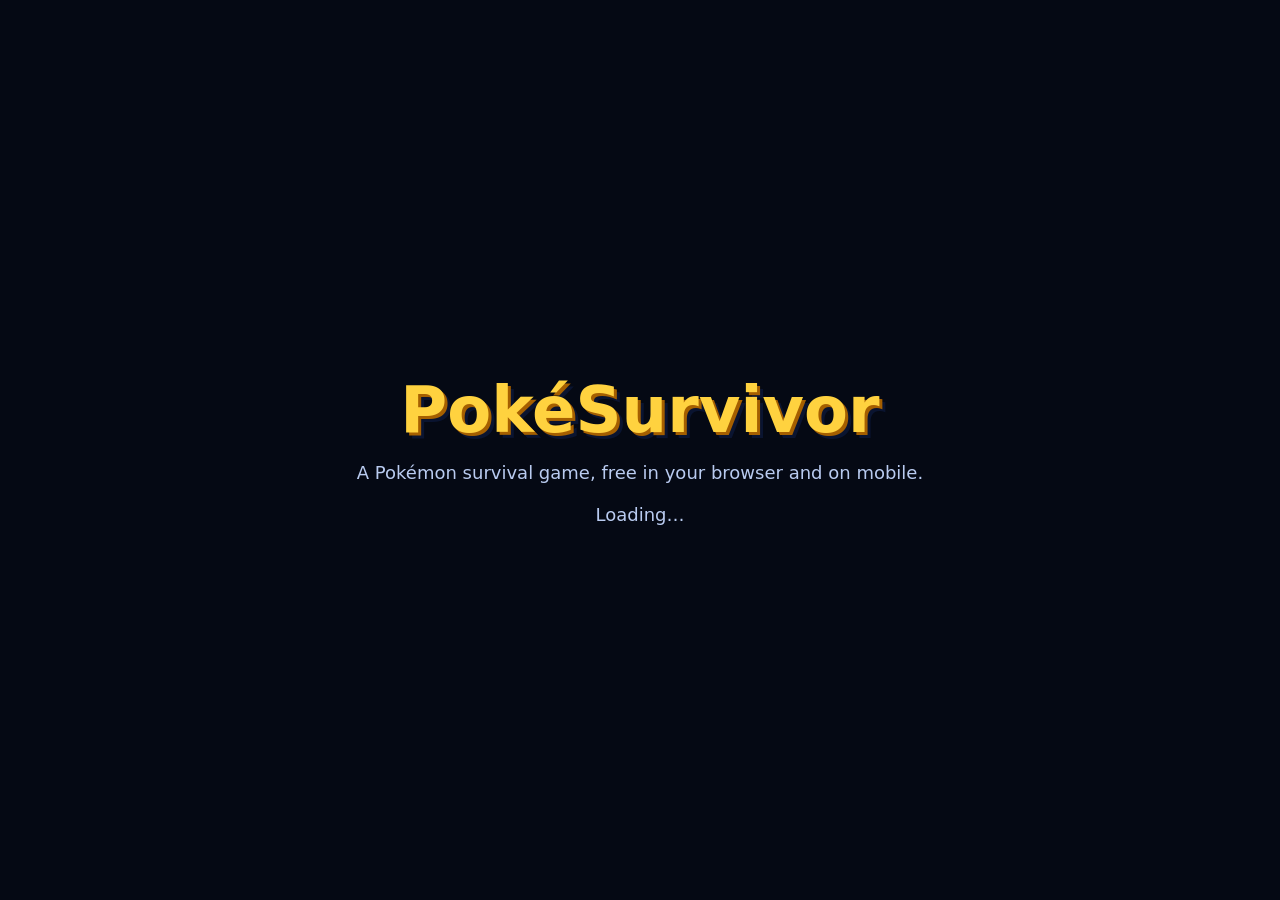
==== dev.html @ 4888560e "Own Firebase project, unlimited co-op, DB relay fallback, Vercel host - Point firebase-config/.fireb" ====
<!doctype html>
<!-- dev.html: página fuente. Aquí se edita; index.html lo genera tools/build.js. -->
<html lang="es">
<head>
<meta charset="utf-8">
<meta name="robots" content="noindex">
<meta name="viewport" content="width=device-width,initial-scale=1,viewport-fit=cover">
<title>PokéSurvivor – Juego Pokémon gratis online estilo Survivor.io</title>
<meta name="description" content="Sobrevive a hordas de Pokémon con tu compañero en este fan game gratis para navegador y móvil: 966 Pokémon, shinies, legendarios y cooperativo con amigos. Sin descargas ni anuncios.">
<!-- seo:begin -->
<link rel="canonical" href="https://pokesurvivor.com/">
<meta name="robots" content="index, follow, max-image-preview:large">
<meta name="theme-color" content="#0a1430">
<meta name="color-scheme" content="dark">
<!-- Compartir en redes (WhatsApp, Discord, Twitter/X...) -->
<meta property="og:type" content="website">
<meta property="og:site_name" content="PokéSurvivor">
<meta property="og:locale" content="es_ES">
<meta property="og:url" content="https://pokesurvivor.com/">
<meta property="og:title" content="PokéSurvivor – Sobrevive a las hordas Pokémon">
<meta property="og:description" content="Fan game gratis para navegador y móvil: 966 Pokémon, shinies, legendarios y cooperativo hasta 4 amigos. Sin descargas ni anuncios.">
<meta property="og:image" content="https://pokesurvivor.com/assets/og-image.jpg">
<meta property="og:image:width" content="1200">
<meta property="og:image:height" content="630">
<meta property="og:image:alt" content="PokéSurvivor: un Pokémon rodeado de hordas en un mapa pixel art">
<meta name="twitter:card" content="summary_large_image">
<meta name="twitter:title" content="PokéSurvivor – Sobrevive a las hordas Pokémon">
<meta name="twitter:description" content="Fan game gratis para navegador y móvil, con cooperativo hasta 4. Sin descargas ni anuncios.">
<meta name="twitter:image" content="https://pokesurvivor.com/assets/og-image.jpg">
<script>window.PS_PAGES = true;</script>
<!-- seo:end -->
<link rel="manifest" href="manifest.webmanifest">
<!-- Google sólo enseña en los resultados iconos de 48 px o múltiplos -->
<link rel="icon" href="favicon.ico" sizes="any">
<link rel="icon" type="image/png" sizes="48x48" href="assets/icons/icon-48.png">
<link rel="icon" type="image/png" sizes="96x96" href="assets/icons/icon-96.png">
<link rel="icon" type="image/png" sizes="144x144" href="assets/icons/icon-144.png">
<link rel="apple-touch-icon" href="assets/icons/icon-180.png">
<meta name="mobile-web-app-capable" content="yes">
<meta name="apple-mobile-web-app-capable" content="yes">
<meta name="apple-mobile-web-app-status-bar-style" content="black-translucent">
<meta name="apple-mobile-web-app-title" content="PokéSurvivor">
<link rel="preconnect" href="https://www.gstatic.com" crossorigin>
<link rel="preload" href="assets/fonts/PixelifyPS-400.ttf" as="font" type="font/ttf" crossorigin>
<link rel="preload" href="assets/fonts/PixelifyPS-700.ttf" as="font" type="font/ttf" crossorigin>
<!-- seo:begin -->
<!-- Datos estructurados para Google (tipo de página: videojuego gratuito) -->
<script type="application/ld+json">
{
  "@context": "https://schema.org",
  "@graph": [
    {
      "@type": "WebSite",
      "@id": "https://pokesurvivor.com/#web",
      "url": "https://pokesurvivor.com/",
      "name": "PokéSurvivor",
      "inLanguage": "es"
    },
    {
      "@type": ["VideoGame", "WebApplication"],
      "@id": "https://pokesurvivor.com/#juego",
      "name": "PokéSurvivor",
      "url": "https://pokesurvivor.com/",
      "description": "Fan game gratuito de supervivencia (bullet heaven, estilo Survivor.io) con Pokémon: elige compañero, sobrevive a hordas, sube de nivel, evoluciona tus ataques, enfréntate a legendarios en grietas y juega en cooperativo con hasta 4 amigos.",
      "image": "https://pokesurvivor.com/assets/og-image.jpg",
      "inLanguage": "es",
      "genre": ["Roguelike", "Bullet heaven", "Acción", "Supervivencia"],
      "gamePlatform": ["Navegador web", "PC", "Android", "iOS"],
      "applicationCategory": "GameApplication",
      "operatingSystem": "Cualquiera con navegador web moderno",
      "playMode": ["SinglePlayer", "CoOp", "MultiPlayer"],
      "numberOfPlayers": { "@type": "QuantitativeValue", "minValue": 1, "maxValue": 4 },
      "isAccessibleForFree": true,
      "offers": { "@type": "Offer", "price": "0", "priceCurrency": "EUR", "availability": "https://schema.org/InStock" },
      "isPartOf": { "@id": "https://pokesurvivor.com/#web" }
    }
  ]
}
</script>
<!-- seo:end -->
<link rel="stylesheet" href="css/style.css">
</head>
<body>

<canvas id="game"></canvas>
<!-- En móvil se juega en horizontal -->
<div id="rotate" class="hidden"><div class="box center"><div id="rotate-ico"></div><h2>Gira el móvil</h2><p class="sub">PokéSurvivor se juega en horizontal.</p></div></div>

<!-- ====== Inicio: login / registro / invitado ====== -->
<section id="scr-login" class="scr hidden">
  <div class="box" style="width:min(420px,100%)">
    <div class="logo">
      <div class="t1">PokéSurvivor</div>
      <div class="t2">Mundo Misterioso</div>
    </div>
    <p class="login-tag">Sobrevive a las hordas con tu compañero Pokémon · gratis, en PC y móvil</p>
    <p class="login-official">Web oficial: pokesurvivor.com · si alguien te pide pagar, no somos nosotros</p>
    <div class="tabs">
      <div class="tab on" data-tab="login">Entrar</div>
      <div class="tab" data-tab="register">Crear cuenta</div>
    </div>
    <form id="login-form" autocomplete="off">
      <label for="f-user">Nombre</label>
      <input id="f-user" class="field" maxlength="16" spellcheck="false">
      <label for="f-pass">Contraseña</label>
      <input id="f-pass" class="field" type="password" maxlength="64">
      <p id="login-err" class="err"></p>
      <p class="note"><a href="#" id="f-forgot">¿Olvidaste tu contraseña?</a></p>
      <p id="forgot-note" class="note hidden">Si vinculaste tu Gmail, pulsa <b>Entrar con Google</b> con ese Gmail: es tu misma cuenta.
        Si no lo vinculaste, no se puede recuperar: crea una cuenta nueva (y esta vez vincula tu Gmail desde el aviso que sale al entrar).</p>
      <div class="row">
        <button id="btn-auth" class="btn gold grow" type="submit">Entrar</button>
      </div>
    </form>
    <div class="row" style="margin-top:10px">
      <button id="btn-google" class="btn google grow hidden" type="button">Entrar con Google</button>
    </div>
    <div class="row" style="margin-top:10px">
      <button id="btn-guest" class="btn ghost grow" type="button">Jugar como invitado</button>
    </div>
    <p class="note center" id="login-mode"></p>
    <p class="note center"><!-- seo:begin --><a href="guia/">Guía</a> · <a href="pokedex/">Pokédex</a> · <!-- seo:end --><a href="#" class="legal-link" data-legal>Aviso legal y privacidad</a></p>
  </div>
</section>

<!-- ====== Test de personalidad ====== -->
<section id="scr-test" class="scr dim hidden">
  <div class="box test-box">
    <div class="progress"><i id="test-bar"></i></div>
    <p class="sub" id="test-count"></p>
    <p class="q" id="test-q"></p>
    <div class="answers" id="test-a"></div>
  </div>
</section>

<!-- ====== Resultado del test ====== -->
<section id="scr-result" class="scr dim hidden">
  <div class="box result">
    <p class="sub">Tu personalidad es…</p>
    <div class="trait" id="res-trait"></div>
    <p id="res-text"></p>
    <canvas id="res-stage" class="stage" width="200" height="150"></canvas>
    <h3>Tu compañero: <span class="gold" id="res-name"></span></h3>
    <div class="row" style="justify-content:center;margin-top:14px">
      <button id="res-ok" class="btn gold">¡Vamos juntos!</button>
      <button id="res-other" class="btn">Elegir otro</button>
    </div>
  </div>
</section>

<!-- ====== Elegir compañero ====== -->
<section id="scr-starters" class="scr dim hidden">
  <div class="box wide">
    <h2>Elige a tu compañero</h2>
    <p class="sub">Los iniciales de todas las regiones, y dos amigos más.</p>
    <div class="grid" id="starter-grid"></div>
    <div class="row between" style="margin-top:14px">
      <button id="starter-back" class="btn ghost">Volver</button>
      <span id="starter-info" class="grow" style="color:var(--muted)"></span>
      <button id="starter-ok" class="btn gold" disabled>Elegir</button>
    </div>
  </div>
</section>

<!-- ====== Menú principal ====== -->
<section id="scr-menu" class="scr hidden">
  <div class="menu-left">
    <div class="logo">
      <div class="t1">PokéSurvivor</div>
      <div class="t2">Mundo Misterioso</div>
    </div>
    <div class="partner-card">
      <canvas id="menu-partner" class="stage" width="260" height="200"></canvas>
      <div class="nm" id="menu-partner-name"></div>
      <div class="lv" id="menu-partner-info"></div>
      <div class="seg hidden" id="menu-shiny"><button data-v="0">Normal</button><button data-v="1"></button></div>
    </div>
  </div>
  <div class="menu-right">
    <div class="box">
      <div class="menu-list">
        <button class="menu-item play" data-go="play">Jugar<small>Entra en la mazmorra</small></button>
        <button class="menu-item" data-go="dex">Pokémon<small id="menu-dex-count">Tu colección</small></button>
        <button class="menu-item" data-go="upgrades">Mejoras<small>Haz más fuerte cada run</small></button>
        <button class="menu-item" data-go="gacha">Gacha<small>9 regiones · Pokémon y shinies</small></button>
        <button class="menu-item" data-go="goals">Misiones<small id="menu-goals-sub">Misiones, logros y perfil</small></button>
        <button class="menu-item" data-go="friends">Amigos<small id="menu-friends-sub">Juega en grupo, sin límite</small></button>
        <button class="menu-item" data-go="rank">Ranking<small>Quién aguanta más</small></button>
        <button class="menu-item" data-go="settings">Ajustes<small>Sonido, gráficos, controles y cuenta</small></button>
      </div>
    </div>
    <div class="box" style="padding:14px 18px">
      <div id="menu-stats" style="font-size:14px;color:var(--muted)"></div>
    </div>
  </div>
</section>

<div id="topbar" class="topbar hidden">
  <div class="pill"><span class="coin"></span><span id="coins">0</span></div>
  <div class="pill" id="tickets-pill" title="Tickets del gacha"></div>
  <div class="pill" id="user-pill"></div>
  <button id="btn-news" class="btn small ghost news-btn" title="Novedades"></button>
  <button id="btn-support" class="btn small gold hidden" title="Apoyar el proyecto"></button>
  <button id="btn-sound" class="btn small ghost" title="Sonido"></button>
  <button id="btn-full" class="btn small ghost hidden" title="Pantalla completa"></button>
  <button id="btn-settings" class="btn small ghost" title="Ajustes"></button>
  <button id="btn-logout" class="btn small ghost">Salir</button>
</div>
<div id="sound-panel" class="box sound-panel hidden"></div>
<div id="credits-line" class="credits-line hidden">Proyecto de fan sin ánimo de lucro · Sprites: SpriteCollab (CC BY-NC 4.0) · Pokémon © Nintendo/Creatures/GAME FREAK · <a href="#" class="legal-link" data-legal>Aviso legal</a></div>

<!-- ====== Novedades (cambios del juego) ====== -->
<section id="scr-news" class="scr dim hidden">
  <div class="box news-box">
    <div class="row between"><h2>Novedades</h2><button class="btn small ghost" id="news-close">Cerrar</button></div>
    <div id="news-body" class="news-body"></div>
  </div>
</section>

<!-- ====== Vincular Gmail para recuperar la cuenta (js/ui/login.js, offerRecovery) ====== -->
<section id="scr-recover" class="scr dim hidden">
  <div class="box" style="width:min(440px,100%)">
    <h2>¿Te da miedo perder tu cuenta?</h2>
    <p>Vincula tu Gmail: si un día olvidas la contraseña, pulsas <b>Entrar con Google</b> y es tu misma cuenta, con todo lo tuyo.</p>
    <p class="err" id="rec-err"></p>
    <div class="row" style="gap:8px;flex-wrap:wrap">
      <button class="btn gold grow" id="rec-link" type="button">Vincular mi Gmail</button>
      <button class="btn ghost" id="rec-later" type="button">Ahora no</button>
    </div>
    <p class="note center"><a href="#" id="rec-never">No volver a preguntar</a></p>
  </div>
</section>

<!-- ====== Apoyar el proyecto (donaciones) ====== -->
<section id="scr-support" class="scr dim hidden">
  <div class="box support">
    <div class="row between"><h2>Apoyar el proyecto</h2><button class="btn small ghost" id="sup-close">Cerrar</button></div>
    <div id="sup-body"></div>
  </div>
</section>

<!-- ====== Ajustes ====== -->
<section id="scr-settings" class="scr dim hidden">
  <div class="box settings">
    <div class="row between"><h2>Ajustes</h2><button class="btn small ghost" id="set-close">Cerrar</button></div>
    <div class="tabs" id="set-tabs">
      <button class="gen-tab" data-t="sound">Sonido</button>
      <button class="gen-tab" data-t="gfx">Gráficos</button>
      <button class="gen-tab" data-t="ctl">Controles</button>
      <button class="gen-tab" data-t="acc">Cuenta</button>
      <button class="gen-tab" data-t="about">Acerca de</button>
    </div>
    <div id="set-body" class="set-body"></div>
  </div>
</section>

<!-- ====== Aviso legal y privacidad ====== -->
<section id="scr-legal" class="scr dim hidden">
  <div class="box legal" style="width:min(640px,100%)">
    <div class="row between"><h2>Aviso legal</h2><button class="btn small ghost" id="legal-close">Cerrar</button></div>
    <h3>Proyecto de fan</h3>
    <p><b>PokéSurvivor</b> es un juego hecho por fans, <b>gratuito y sin ánimo de lucro</b>.
      No tiene anuncios ni compras. Se puede apoyar con donaciones voluntarias, que se usan sólo para pagar los servidores y el dominio, y que no dan ninguna ventaja en el juego.</p>
    <p>No está afiliado, patrocinado ni aprobado por Nintendo, Creatures Inc., GAME FREAK ni
      The Pokémon Company. Pokémon y todos los nombres y personajes relacionados son marcas y
      propiedad de sus respectivos dueños.</p>
    <h3>Web oficial</h3>
    <p>La única web oficial de PokéSurvivor es pokesurvivor.com. El juego es y será gratis: si alguien te pide pagar, no somos nosotros.</p>
    <h3>Criptomonedas</h3>
    <p>PokéSurvivor no tiene ninguna criptomoneda, token ni NFT oficial, y su autor no ha creado ninguno. Cualquier token que use el nombre del juego lo han creado terceros: no nos hacemos cargo de ninguna compra, venta o inversión que hagas con ellos, y nada de lo que hay aquí es una recomendación de inversión.</p>
    <h3>Contenido de terceros</h3>
    <p>Sprites de <a href="https://github.com/PMDCollab/SpriteCollab" target="_blank" rel="noopener">SpriteCollab</a>
      (CC BY-NC 4.0, créditos completos en CREDITS.md del repositorio). Datos de la Pokédex de
      <a href="https://pokeapi.co/" target="_blank" rel="noopener">PokeAPI</a>. Fuente Pixelify Sans (OFL).
      La música y los efectos de sonido son originales del proyecto.</p>
    <h3>Contacto y retirada de contenido</h3>
    <p>Si eres titular de derechos y quieres que retiremos algo, escríbenos y lo quitaremos lo
      antes posible: <a id="legal-mail" href="#"></a></p>
    <p>Código fuente: <a id="legal-repo" href="#" target="_blank" rel="noopener"></a></p>
    <p>Licencia del código: PolyForm Noncommercial 1.0.0 (se puede usar, estudiar y modificar, pero no para ganar dinero). Las versiones hasta el 14-10-2026 siguen bajo MIT.</p>
    <h3>Privacidad</h3>
    <p>Si creas una cuenta, guardamos tu nombre de jugador y tu partida (colección, monedas,
      mejoras y estadísticas) en Google Firebase para que puedas seguir en cualquier ordenador.
      Si entras con Google, Firebase guarda también tu correo de Google para identificarte
      (nunca se enseña a otros jugadores).
      No usamos tus datos para nada más, ni los compartimos, ni hay publicidad ni seguimiento.
      Como invitado no se guarda nada fuera de tu navegador.</p>
    <p>Amigos y ranking: tu <b>apodo</b> es público para otros jugadores. Guardamos tu lista de
      amigos, si estás en línea y tus mejores tiempos (con tu apodo y tu Pokémon).</p>
    <p>Partidas en grupo: tu navegador se conecta <b>directamente</b> con el de tus compañeros
      (como en una videollamada), así que cada uno puede llegar a ver la dirección IP del otro.
      Juega en grupo sólo con gente que conozcas. Si la conexión directa no es posible, la partida
      pasa por los servidores de Firebase.</p>
    <p>Puedes borrar tu cuenta cuando quieras (se borran también tu apodo, tus amigos y tus marcas):</p>
    <div class="row">
      <button class="btn small" id="legal-delete">Borrar mi cuenta y mi partida</button>
      <span id="legal-del-msg" class="note" style="margin:0"></span>
    </div>
  </div>
</section>
<div id="boot" class="boot">
  <div class="boot-in">
    <h1>PokéSurvivor</h1>
    <p>Juego de supervivencia con Pokémon, gratis en el navegador y en el móvil.</p>
    <p class="boot-ld">Cargando…</p>
  </div>
</div>
<script>
  (function () {
    var s = null; try { s = localStorage.getItem('ps.lang'); } catch (e) {}
    var n = ((navigator.languages && navigator.languages[0]) || navigator.language || 'es').toLowerCase();
    var l = s === 'es' || s === 'en' ? s : (/\/en(\/|$)/.test(location.pathname) ? 'en' : (n.indexOf('es') === 0 ? 'es' : 'en'));
    document.documentElement.lang = l;
    if (l === 'en') {
      var p = document.querySelectorAll('#boot p');
      p[0].textContent = 'A Pokémon survival game, free in your browser and on mobile.';
      p[1].textContent = 'Loading…';
    }
  })();
</script>
<div id="tap-start" class="tapstart hidden">
  <div class="boot-in">
    <h1>PokéSurvivor</h1>
    <p>Sobrevive a las hordas con tu compañero Pokémon</p>
    <p class="tap-blink">Pulsa para empezar</p>
  </div>
</div>
<noscript>
  <div class="boot noscript">
    <div class="boot-in">
      <h1>PokéSurvivor</h1>
      <p>PokéSurvivor necesita JavaScript para funcionar. Actívalo para jugar.</p>
      <p>Fan game gratuito de supervivencia con 966 Pokémon de las 9 regiones: elige tu compañero, sobrevive a las hordas, evoluciona tus ataques, enfréntate a legendarios y juega en cooperativo con hasta 4 amigos.</p>
      <!-- seo:begin --><p><a href="guia/">Guía del juego</a> · <a href="pokedex/">Pokédex: todos los Pokémon jugables</a></p><!-- seo:end -->
    </div>
  </div>
</noscript>

<!-- ====== Apodo (para amigos y ranking) ====== -->
<section id="scr-nick" class="scr dim hidden">
  <div class="box" style="width:min(440px,100%)">
    <h2>Elige tu apodo</h2>
    <p class="sub">Es el nombre que verán tus amigos y el que sale en el ranking.
      Tu nombre y tu correo de Google no se enseñan a nadie.</p>
    <form id="nick-form" autocomplete="off">
      <input id="nick-in" class="field" maxlength="16" spellcheck="false" placeholder="3-16 letras, números o _">
      <p id="nick-err" class="err"></p>
      <div class="row"><button id="nick-ok" class="btn gold grow" type="submit">Guardar apodo</button></div>
    </form>
    <div class="row" style="margin-top:8px"><button id="nick-later" class="btn ghost grow" type="button">Ahora no</button></div>
  </div>
</section>

<!-- ====== Amigos ====== -->
<section id="scr-friends" class="scr dim hidden">
  <div class="box wide">
    <div class="row between"><h2>Amigos</h2>
      <div class="row"><button id="fr-room" class="btn small gold hidden">Ir a la sala</button><button class="btn small ghost" data-back>Volver</button></div></div>
    <p class="sub" id="fr-me"></p>
    <form id="fr-add" class="row" autocomplete="off">
      <input id="fr-name" class="field grow" maxlength="16" spellcheck="false" placeholder="Apodo de tu amigo">
      <button class="btn gold" type="submit" data-sfx="confirm">Añadir amigo</button>
    </form>
    <p id="fr-msg" class="note"></p>
    <div id="fr-list" class="fr-list"></div>
  </div>
</section>

<!-- ====== Sala (partida en grupo) ====== -->
<section id="scr-lobby" class="scr dim hidden">
  <div class="box wide">
    <div class="row between"><h2>Sala</h2>
      <div class="row"><button id="lobby-menu" class="btn small ghost">Menú</button><button id="lobby-leave" class="btn small ghost">Salir de la sala</button></div></div>
    <p class="sub" id="lobby-sub"></p>
    <div id="lobby-members" class="lobby-members"></div>
    <h3 id="lobby-inv-title" style="margin:14px 0 6px">Invitar amigos</h3>
    <div id="lobby-invite" class="fr-list"></div>
    <div class="row" style="margin-top:14px">
      <button id="lobby-start" class="btn gold grow">Empezar partida</button>
    </div>
    <p class="note" id="lobby-note"></p>
  </div>
</section>

<!-- ====== Ranking ====== -->
<section id="scr-rank" class="scr dim hidden">
  <div class="box wide">
    <div class="row between"><h2>Ranking <span class="sub" style="font-size:15px">· tiempo aguantado</span></h2><span class="row" style="gap:6px"><button id="rk-mod" class="btn small ghost hidden">Moderación</button><button class="btn small ghost" data-back>Volver</button></span></div>
    <div class="gen-tabs" id="rk-mode"></div>
    <div class="filters" id="rk-period"></div>
    <div class="row rk-tools">
      <div class="filters" id="rk-scope" style="margin:0"></div>
      <input id="rk-poke" class="field" list="rk-dl" placeholder="Filtrar por Pokémon (histórico)" spellcheck="false">
      <datalist id="rk-dl"></datalist>
      <button id="rk-clear" class="btn small ghost hidden">Quitar filtro</button>
    </div>
    <div id="rk-list" class="rk-list"></div>
    <div id="rk-me" class="rk-me"></div>
  </div>
</section>

<!-- ====== Moderación del ranking (sólo la cuenta de admin, ver js/ui/mod-ui.js) ====== -->
<section id="scr-mod" class="scr dim hidden">
  <div class="box wide">
    <div class="row between"><h2>Moderación</h2><span class="row" style="gap:6px"><button class="btn small danger" id="mod-purge">Quitar marcas de más de 1 hora</button><button class="btn small ghost" id="mod-back">Volver</button></span></div>
    <div class="tabs" id="mod-tabs">
      <div class="tab on" data-tab="rep">Reportes</div>
      <div class="tab" data-tab="sus">Baneados</div>
    </div>
    <div id="mod-list" class="rk-list" style="max-height:60vh"></div>
  </div>
</section>

<!-- ====== Misiones, logros y perfil ====== -->
<section id="scr-goals" class="scr dim hidden">
  <div class="box wide">
    <div class="row between"><h2>Misiones</h2><button class="btn small ghost" data-back>Volver</button></div>
    <div class="tabs" id="goals-tabs">
      <div class="tab on" data-tab="missions">Misiones</div>
      <div class="tab" data-tab="ach">Logros</div>
      <div class="tab" data-tab="profile">Perfil</div>
    </div>
    <div id="goals-body" class="goals-body"></div>
  </div>
</section>

<!-- ====== Perfil público de un jugador ====== -->
<section id="scr-profile" class="scr dim hidden">
  <div class="box profile-box">
    <div class="row end"><button class="btn small ghost" id="prof-close">Cerrar</button></div>
    <div id="prof-body"></div>
  </div>
</section>

<!-- ====== Invitación recibida ====== -->
<div id="invite-pop" class="box invite-pop hidden">
  <div id="inv-text"></div>
  <div class="row" style="margin-top:10px">
    <button id="inv-yes" class="btn gold small grow" data-sfx="confirm">Unirme</button>
    <button id="inv-no" class="btn ghost small">No, gracias</button>
  </div>
</div>

<!-- ====== Colección ====== -->
<section id="scr-dex" class="scr dim hidden">
  <div class="box wide">
    <div class="row between"><h2>Pokémon <span id="dex-total" class="sub" style="font-size:15px"></span></h2><button class="btn small ghost" data-back>Volver</button></div>
    <div class="gen-tabs" id="dex-gens"></div>
    <div class="split" style="margin-top:8px">
      <div>
        <div class="filters" id="dex-filters"></div>
        <div class="grid" id="dex-grid"></div>
      </div>
      <div class="panel" id="dex-detail"></div>
    </div>
  </div>
</section>

<!-- ====== Mejoras ====== -->
<section id="scr-upgrades" class="scr dim hidden">
  <div class="box wide">
    <div class="row between"><h2>Mejoras</h2><button class="btn small ghost" data-back>Volver</button></div>
    <div class="upg-head">
      <canvas id="upg-stage" class="stage" width="120" height="96"></canvas>
      <div class="grow">
        <p class="sub" style="margin:0">Cada Pokémon tiene sus propias mejoras: sólo cuentan cuando juegas con él.</p>
        <div class="row" style="margin-top:8px">
          <label for="upg-mon" style="margin:0">Pokémon</label>
          <select id="upg-mon" class="field" style="width:auto;min-width:220px"></select>
        </div>
      </div>
    </div>
    <div class="upg" id="upg-list"></div>
  </div>
</section>

<!-- ====== Gacha ====== -->
<section id="scr-gacha" class="scr dim hidden">
  <div class="box wide">
    <div class="row between"><h2>Gacha</h2><button class="btn small ghost" data-back>Volver</button></div>
    <div class="gen-tabs" id="gacha-gens"></div>
    <div class="split" style="margin-top:8px">
      <div>
        <div class="banner" id="banner">
          <h3 id="banner-title"></h3>
          <p id="banner-desc" style="margin:4px 0 6px"></p>
          <p class="sub" id="gacha-owned" style="margin:0"></p>
          <div class="feat" id="gacha-feat"></div>
        </div>
        <div class="row" style="margin-top:14px">
          <button id="pull-1" class="btn grow" data-sfx="none">Tirar ×1 · <span id="cost-1"></span></button>
          <button id="pull-10" class="btn gold grow" data-sfx="none">Tirar ×10 · <span id="cost-10"></span></button>
          <button id="pull-10b" class="btn gold grow" data-sfx="none">Tirar ×10 · <span id="cost-10b"></span></button>
        </div>
        <p class="note tickets-line" id="gacha-tickets"></p>
        <p class="note" id="gacha-pity"></p>
      </div>
      <div class="panel rates" id="gacha-rates"></div>
    </div>
  </div>
</section>

<div id="pull-fx" class="hidden">
  <canvas id="slot" width="176" height="170" title="Clic para acelerar"></canvas>
  <div class="pull-results" id="pull-results"></div>
  <button id="pull-close" class="btn gold hidden">Continuar</button>
</div>

<!-- ====== Durante la run ====== -->
<section id="scr-levelup" class="scr dim hidden">
  <div class="box center">
    <h2>¡Nivel <span id="lvl-num">2</span>!</h2>
    <p class="sub">Elige una recompensa · <kbd>1</kbd> <kbd>2</kbd> <kbd>3</kbd></p>
    <div id="cards" class="cards"></div>
    <button id="lvl-reroll" class="btn small ghost hidden" data-sfx="none" style="margin-top:10px">Cambiar opciones (<span id="lvl-rr-n">1</span>) · <kbd>R</kbd></button>
    <p id="lvl-wait" class="note hidden"></p>
  </div>
</section>

<section id="scr-bond" class="scr dim hidden">
  <div class="box center">
    <h2 class="bond-title">¡Vínculo!</h2>
    <p class="sub bond-hint">Los movimientos unidos se lanzan a la vez y ocupan un solo hueco</p>
    <p id="bond-sub" class="sub"></p>
    <div id="bond-cards" class="cards"></div>
    <div class="row" style="justify-content:center"><button id="bond-back" class="btn hidden">Atrás</button></div>
  </div>
</section>

<section id="scr-item" class="scr dim hidden">
  <div class="box center">
    <h2>¡Un objeto!</h2>
    <p class="sub">Sólo puedes llevar uno · <kbd>1</kbd> <kbd>2</kbd></p>
    <div id="item-cards" class="cards"></div>
  </div>
</section>

<section id="scr-pause" class="scr dim hidden">
  <div class="box center" style="width:min(460px,100%)">
    <h2>Pausa</h2>
    <p class="sub kbd-hint"><kbd>WASD</kbd> moverse · <kbd>1</kbd>–<kbd>4</kbd> movimiento · <kbd>Q</kbd>/<kbd>E</kbd> ciclar · <kbd>Esc</kbd> pausa</p>
    <p class="sub touch-hint">Arrastra el dedo para moverte · toca un ataque para cambiarlo</p>
    <p id="pause-coop" class="note hidden">Partida en grupo: el juego sigue mientras estás aquí.</p>
    <div id="pause-sound" class="sound-inline"></div>
    <div class="row" style="justify-content:center">
      <button id="btn-resume" class="btn gold">Continuar</button>
      <button id="btn-pause-settings" class="btn">Ajustes</button>
      <button id="btn-quit" class="btn">Abandonar run</button>
    </div>
  </div>
</section>

<section id="scr-over" class="scr dim hidden">
  <div class="box center" style="width:min(480px,100%)">
    <h2 id="over-title">Has caído…</h2>
    <div id="over-stats" class="stats"></div>
    <button id="btn-again" class="btn gold">Volver al menú</button>
  </div>
</section>

<!-- datos generados -->
<!-- scripts:begin -->
<script defer src="js/core/util.js"></script>
<script defer src="js/core/i18n.js"></script>
<script defer src="js/data/lang-en.js"></script>
<script defer src="js/core/settings.js"></script>
<script defer src="js/data/music.js"></script>
<script defer src="js/data/pokedex.js"></script>
<script defer src="js/data/sprites-meta.js"></script>
<!-- núcleo -->
<script defer src="js/core/firebase-config.js"></script>
<script defer src="js/core/db.js"></script>
<script defer src="js/core/audio.js"></script>
<script defer src="js/core/input.js"></script>
<script defer src="js/core/touch.js"></script>
<script defer src="js/core/sprites.js"></script>
<script defer src="js/core/camera.js"></script>
<!-- datos de juego -->
<script defer src="js/data/moves.js"></script>
<script defer src="js/data/types.js"></script>
<script defer src="js/data/starters.js"></script>
<script defer src="js/data/enemies.js"></script>
<script defer src="js/data/upgrades.js"></script>
<script defer src="js/data/items.js"></script>
<script defer src="js/data/missions.js"></script>
<script defer src="js/data/achievements.js"></script>
<script defer src="js/data/funding.js"></script>
<script defer src="js/data/changelog.js"></script>
<!-- mundo -->
<script defer src="js/world/tiles.js"></script>
<script defer src="js/world/world.js"></script>
<!-- entidades -->
<script defer src="js/entities/vfx.js"></script>
<script defer src="js/entities/fx.js"></script>
<script defer src="js/entities/projectile.js"></script>
<script defer src="js/entities/enemy.js"></script>
<script defer src="js/entities/pickup.js"></script>
<script defer src="js/entities/player.js"></script>
<!-- sistemas -->
<script defer src="js/systems/combat.js"></script>
<script defer src="js/systems/spawner.js"></script>
<script defer src="js/systems/levelup.js"></script>
<script defer src="js/systems/gacha.js"></script>
<script defer src="js/systems/interact.js"></script>
<script defer src="js/systems/rift.js"></script>
<script defer src="js/systems/judgment.js"></script>
<script defer src="js/systems/events.js"></script>
<script defer src="js/systems/weather.js"></script>
<script defer src="js/systems/pathing.js"></script>
<script defer src="js/systems/progress.js"></script>
<script defer src="js/systems/hazards.js"></script>
<!-- red: amigos, salas, cooperativo y ranking -->
<script defer src="js/net/social.js"></script>
<script defer src="js/net/net.js"></script>
<script defer src="js/net/coop.js"></script>
<script defer src="js/net/ranking.js"></script>
<!-- interfaz -->
<script defer src="js/ui/icons.js"></script>
<script defer src="js/ui/ui.js"></script>
<script defer src="js/ui/hud.js"></script>
<script defer src="js/ui/login.js"></script>
<script defer src="js/ui/test.js"></script>
<script defer src="js/ui/menu.js"></script>
<script defer src="js/ui/slots.js"></script>
<script defer src="js/ui/gacha-ui.js"></script>
<script defer src="js/ui/run-ui.js"></script>
<script defer src="js/ui/social-ui.js"></script>
<script defer src="js/ui/ranking-ui.js"></script>
<script defer src="js/ui/mod-ui.js"></script>
<script defer src="js/ui/goals-ui.js"></script>
<script defer src="js/ui/settings-ui.js"></script>
<script defer src="js/ui/layout-ui.js"></script>
<script defer src="js/ui/support-ui.js"></script>
<script defer src="js/ui/news-ui.js"></script>
<script defer src="js/core/updater.js"></script>
<!-- juego -->
<script defer src="js/game.js"></script>
<script defer src="js/main.js"></script>
<!-- scripts:end -->
</body>
</html>
---- css/style.css ----
/* ============ PokéSurvivor — interfaz estilo Mundo Misterioso ============
 * Cajas azules con doble borde blanco, como los menús de PMD, y fuente pixel
 * local (Pixelify Sans, OFL).
 */
/* Pixelify Sans con los números redibujados para que no se confundan (tools/make_font.py). */
@font-face {
  font-family: 'Pixelify';
  src: url('../assets/fonts/PixelifyPS-400.ttf') format('truetype');
  font-weight: 400 550;
  font-display: block;
}
@font-face {
  font-family: 'Pixelify';
  src: url('../assets/fonts/PixelifyPS-700.ttf') format('truetype');
  font-weight: 551 900;
  font-display: block;
}

:root {
  --ink: #ffffff;
  --muted: #b9cbf0;
  --box1: #2c519f;
  --box2: #1a3170;
  --edge: #f4f8ff;
  --edge-in: #5b83d6;
  --edge-out: #0b1838;
  --gold: #ffd23f;
  --gold2: #f0a31e;
  --red: #ff5f6d;
  --green: #5fe08a;
  --shadow: #0a1430;
  --r1: #9fb1c9; --r2: #5fe08a; --r3: #4fb4ff; --r4: #c47bff; --r5: #ffcb3d;
  --font: 'Pixelify', 'Segoe UI', system-ui, sans-serif;
}

* { box-sizing: border-box; }
.hidden { display: none !important; }
html, body { height: 100%; margin: 0; }
body {
  background: #050914;
  color: var(--ink);
  font: 16px/1.35 var(--font);
  overflow: hidden;
  user-select: none;
  -webkit-font-smoothing: none;
}
canvas { image-rendering: pixelated; image-rendering: crisp-edges; }
#game { display: block; width: 100vw; height: 100vh; height: 100dvh; touch-action: none; }
button { font: inherit; color: inherit; }
input { font: inherit; }

/* ---------- capas de pantalla ---------- */
.scr {
  position: fixed; inset: 0; z-index: 20;
  display: flex; align-items: center; justify-content: center;
  padding: 20px;
  animation: fade .2s ease-out;
}
.scr.hidden { display: none; }
/* Pantallas que se abren con la barra superior a la vista: empiezan debajo de ella. */
@media (min-height: 521px) {
  #scr-goals, #scr-dex, #scr-upgrades, #scr-gacha, #scr-friends, #scr-rank, #scr-lobby, #scr-profile { padding-top: 66px; }
}
.scr.dim { background: radial-gradient(circle at 50% 40%, rgba(10,20,50,.55), rgba(3,6,16,.88)); }
@keyframes fade { from { opacity: 0; } to { opacity: 1; } }
@keyframes pop { from { transform: scale(.94); opacity: 0; } to { transform: none; opacity: 1; } }

/* ---------- caja PMD ---------- */
.box {
  position: relative;
  background: linear-gradient(180deg, var(--box1), var(--box2));
  border: 3px solid var(--edge);
  border-radius: 12px;
  box-shadow: 0 0 0 3px var(--edge-out), inset 0 0 0 2px var(--edge-in), 0 18px 50px rgba(0,0,0,.55);
  padding: 22px 24px;
  text-shadow: 2px 2px 0 var(--shadow);
  animation: pop .22s ease-out;
  max-height: 100%;
  overflow: auto;
}
.box h1, .box h2, .box h3 { margin: 0 0 6px; font-weight: 700; letter-spacing: .5px; }
.box h2 { font-size: 26px; }
.box h3 { font-size: 18px; }
.sub { color: var(--muted); margin: 0 0 16px; font-size: 15px; }
.gold { color: var(--gold); }
.center { text-align: center; }

/* ---------- botones ---------- */
.btn {
  appearance: none; cursor: pointer;
  padding: 10px 20px;
  border: 3px solid var(--edge);
  border-radius: 9px;
  background: linear-gradient(180deg, #3d67c0, #26468f);
  box-shadow: 0 0 0 2px var(--edge-out), 0 4px 0 var(--edge-out);
  font-size: 17px; font-weight: 700;
  text-shadow: 2px 2px 0 var(--shadow);
  transition: transform .06s, filter .12s;
}
.btn:hover { filter: brightness(1.15); }
.btn:active { transform: translateY(2px); box-shadow: 0 0 0 2px var(--edge-out), 0 2px 0 var(--edge-out); }
.btn:disabled { filter: grayscale(.8) brightness(.7); cursor: not-allowed; transform: none; }
.btn.gold {
  background: linear-gradient(180deg, #ffe37a, #f0a31e);
  color: #3a2300; text-shadow: 1px 1px 0 rgba(255,255,255,.4);
  border-color: #fff7d6;
}
.btn.ghost { background: transparent; box-shadow: none; border-color: rgba(244,248,255,.35); }
.btn.small { padding: 6px 12px; font-size: 14px; }
.row { display: flex; gap: 12px; align-items: center; flex-wrap: wrap; }
.row.end { justify-content: flex-end; }
.row.between { justify-content: space-between; }
.grow { flex: 1; }

/* Lista de menú con cursor (flecha pixel art), como en PMD */
.menu-list { display: flex; flex-direction: column; gap: 4px; }
.menu-item {
  appearance: none; background: none; border: 0; cursor: pointer;
  text-align: left; padding: 8px 10px 8px 30px; border-radius: 6px;
  font-size: 22px; font-weight: 700; letter-spacing: .5px;
  text-shadow: 2px 2px 0 var(--shadow);
  position: relative;
}
.menu-item small { display: block; font-size: 13px; font-weight: 400; color: var(--muted); letter-spacing: 0; }
.menu-item::before {
  content: ''; position: absolute; left: 6px; top: 14px; width: 16px; height: 24px;
  background: var(--ico-cursor) no-repeat center / contain; image-rendering: pixelated;
  opacity: 0; transition: opacity .1s, transform .1s; transform: translateX(-4px);
}
.menu-item:hover, .menu-item:focus-visible { background: rgba(255,255,255,.08); outline: none; }
.menu-item:hover::before, .menu-item:focus-visible::before { opacity: 1; transform: none; }
.menu-item.play { font-size: 30px; color: var(--gold); }
.menu-item { display: grid; grid-template-columns: 34px 1fr; column-gap: 8px; align-items: center; }
.menu-item small { grid-column: 2; }
.mi-ico { grid-row: span 2; display: flex; }

/* ---------- formularios ---------- */
.tabs { display: flex; gap: 6px; margin-bottom: 14px; }
.tab {
  flex: 1; padding: 8px; cursor: pointer; border-radius: 8px;
  background: rgba(0,0,0,.2); border: 2px solid transparent;
  text-align: center; font-weight: 700;
}
.tab.on { border-color: var(--edge); background: rgba(255,255,255,.1); }
label { display: block; font-size: 14px; color: var(--muted); margin: 8px 0 4px; }
.field {
  width: 100%; padding: 10px 12px;
  background: #0f1f4a; color: #fff;
  border: 2px solid var(--edge-in); border-radius: 8px;
  font-size: 17px; outline: none;
}
.field:focus { border-color: var(--edge); }
.err { color: #ffb0b8; min-height: 20px; font-size: 14px; margin: 8px 0 0; }
.note { color: var(--muted); font-size: 13px; margin-top: 14px; }

/* ---------- pantalla de inicio ---------- */
.logo { text-align: center; margin-bottom: 18px; }
.logo .t1 { font-size: 46px; font-weight: 700; line-height: 1; color: var(--gold);
  text-shadow: 3px 3px 0 #a55f00, 6px 6px 0 var(--shadow); letter-spacing: 1px; }
.logo .t2 { font-size: 18px; color: #fff; margin-top: 6px; letter-spacing: 3px; text-transform: uppercase; }

/* ---------- test de personalidad ---------- */
.test-box { width: min(620px, 100%); }
.progress { height: 8px; background: rgba(0,0,0,.35); border-radius: 8px; overflow: hidden; margin-bottom: 18px; }
.progress i { display: block; height: 100%; background: var(--gold); transition: width .25s; }
.q { font-size: 22px; margin: 0 0 16px; min-height: 2.6em; }
.answers { display: flex; flex-direction: column; gap: 8px; }
.answer {
  appearance: none; text-align: left; cursor: pointer;
  padding: 12px 16px 12px 34px; position: relative;
  background: rgba(0,0,0,.18); border: 2px solid rgba(244,248,255,.25); border-radius: 9px;
  font-size: 17px; text-shadow: 2px 2px 0 var(--shadow);
}
.answer::before {
  content: ''; position: absolute; left: 10px; top: 50%; width: 12px; height: 18px; margin-top: -9px;
  background: var(--ico-cursor) no-repeat center / contain; image-rendering: pixelated; opacity: 0;
}
.answer:hover { background: rgba(255,255,255,.1); border-color: var(--edge); }
.answer:hover::before { opacity: 1; }

.result { width: min(560px, 100%); text-align: center; }
.result .trait { font-size: 30px; color: var(--gold); margin: 4px 0; }
.stage {
  display: block; margin: 8px auto 6px;
  /* Recuadro estilo PMD: fondo oscuro y borde del color del tipo (--stage-c). */
  background:
    radial-gradient(ellipse at 50% 88%, rgba(120,170,255,.22), transparent 60%),
    linear-gradient(180deg, rgba(20,36,78,.88), rgba(8,14,34,.92));
  border: 3px solid var(--stage-c, #5b83d6);
  border-radius: 14px;
  box-shadow: 0 0 0 3px #0b1838, 0 10px 30px rgba(0,0,0,.45), inset 0 0 0 2px rgba(255,255,255,.06);
}
.stage.shiny { box-shadow: 0 0 0 3px #0b1838, 0 0 22px rgba(154,230,255,.55), inset 0 0 0 2px rgba(255,255,255,.08); }

/* ---------- rejilla de Pokémon ---------- */
.grid {
  display: grid; grid-template-columns: repeat(auto-fill, minmax(96px, 1fr));
  gap: 8px; max-height: 56vh; overflow-y: auto; padding: 4px;
}
.cell {
  position: relative; cursor: pointer; text-align: center;
  background: rgba(0,0,0,.2); border: 2px solid rgba(244,248,255,.18); border-radius: 10px;
  padding: 4px 2px 6px; transition: transform .08s, border-color .12s, background .12s;
}
.cell:hover { transform: translateY(-2px); border-color: var(--edge); background: rgba(255,255,255,.08); }
.cell.on { border-color: var(--gold); background: rgba(255,210,63,.14); }
.cell.locked { cursor: default; opacity: .75; }
.cell.locked:hover { transform: none; border-color: rgba(244,248,255,.18); }
.cell canvas { display: block; margin: 0 auto; }
.cell b { display: block; font-size: 13px; white-space: nowrap; overflow: hidden; text-overflow: ellipsis; }
.cell .no { position: absolute; top: 3px; left: 6px; font-size: 11px; color: var(--muted); }
.cell .stars { font-size: 10px; letter-spacing: -1px; }
.cell .partner { position: absolute; top: 3px; right: 5px; font-size: 12px; }

.wide { width: min(980px, 100%); }
.split { display: grid; grid-template-columns: 1fr 300px; gap: 18px; }
.panel {
  background: rgba(0,0,0,.2); border: 2px solid rgba(244,248,255,.2); border-radius: 10px; padding: 14px;
}
.stat { display: grid; grid-template-columns: 90px 1fr 34px; gap: 8px; align-items: center; font-size: 14px; margin: 5px 0; }
.stat .bar { height: 8px; background: rgba(0,0,0,.35); border-radius: 6px; overflow: hidden; }
.stat .bar i { display: block; height: 100%; background: var(--gold); }
.type {
  display: inline-block; padding: 2px 8px; border-radius: 6px; font-size: 12px; font-weight: 700;
  color: #10131a; text-shadow: none; margin-right: 4px;
}
.filters { display: flex; gap: 6px; flex-wrap: wrap; margin-bottom: 10px; }
.chip {
  appearance: none; cursor: pointer; padding: 4px 10px; border-radius: 20px;
  background: rgba(0,0,0,.25); border: 2px solid rgba(244,248,255,.25); font-size: 13px;
  text-shadow: 1px 1px 0 var(--shadow);
}
.chip.on { border-color: var(--gold); color: var(--gold); }

/* ---------- menú principal ---------- */
#scr-menu { justify-content: space-between; align-items: stretch; padding: 0; }
.menu-left {
  flex: 1; display: flex; flex-direction: column; justify-content: center; align-items: center;
  padding: 30px; min-width: 0;
}
.menu-left .logo .t1 { font-size: clamp(36px, 6vw, 64px); }
.partner-card { text-align: center; margin-top: 10px; }
.partner-card .nm { font-size: 24px; font-weight: 700; text-shadow: 3px 3px 0 var(--shadow); }
.partner-card .lv { color: var(--muted); font-size: 14px; text-shadow: 2px 2px 0 var(--shadow); }
.menu-right {
  width: min(380px, 100%); display: flex; flex-direction: column;
  /* Arriba deja sitio a la barra superior; si no cabe todo, se desplaza
     (los márgenes auto lo centran sin que se salga por arriba). */
  padding: 70px 24px 18px; gap: 14px; overflow-y: auto;
  background: linear-gradient(90deg, transparent, rgba(5,10,25,.65) 30%);
}
.menu-right > :first-child { margin-top: auto; }
.menu-right > :last-child { margin-bottom: auto; }
/* Portátiles con poca altura: menú más compacto y, si hace falta, en dos columnas. */
@media (max-height: 780px) and (min-height: 521px) {
  .menu-right { padding-top: 62px; gap: 10px; }
  .menu-right .box { padding: 10px 14px; }
  .menu-item { font-size: 17px; padding: 5px 10px; }
  .menu-item.play { font-size: 24px; }
  .menu-item small { font-size: 11px; }
}
@media (max-height: 660px) and (min-height: 521px) {
  .menu-right { width: min(500px, 52vw); }
  .menu-list { display: grid; grid-template-columns: 1fr 1fr; gap: 2px 6px; }
  .menu-item.play { grid-column: span 2; }
  .menu-item small { white-space: nowrap; overflow: hidden; text-overflow: ellipsis; }
  .menu-left .logo .t1 { font-size: clamp(32px, 5vw, 52px); }
  #menu-partner { height: min(30vh, 200px); width: auto; }
}
.topbar {
  position: fixed; top: 14px; right: 16px; z-index: 25;
  display: flex; gap: 10px; align-items: center;
}
.pill {
  display: flex; align-items: center; gap: 8px;
  padding: 6px 14px; border-radius: 30px;
  background: rgba(10,20,50,.85); border: 2px solid var(--edge);
  box-shadow: 0 0 0 2px var(--edge-out);
  font-weight: 700; text-shadow: 2px 2px 0 var(--shadow);
}
.coin {
  display: inline-block; width: 18px; height: 18px; vertical-align: -3px;
  background: var(--ico-coin) no-repeat center / contain; image-rendering: pixelated;
}
.credits-line {
  position: fixed; left: 14px; bottom: 10px; z-index: 25; font-size: 12px; color: rgba(185,203,240,.7);
  text-shadow: 1px 1px 0 #000;
}

/* ---------- mejoras ---------- */
.upg { display: grid; grid-template-columns: repeat(auto-fill, minmax(280px, 1fr)); gap: 10px; }
.upg-item { display: grid; grid-template-columns: 40px 1fr auto; gap: 10px; align-items: center; }
.upg-item .ic { font-size: 26px; text-align: center; }
.pips { display: flex; gap: 3px; margin-top: 4px; }
.pips i { width: 12px; height: 6px; border-radius: 2px; background: rgba(0,0,0,.4); }
.pips i.on { background: var(--gold); }

/* ---------- gacha ---------- */
.banner {
  position: relative; border-radius: 12px; overflow: hidden;
  background:
    radial-gradient(circle at 80% 30%, rgba(255,210,63,.35), transparent 45%),
    radial-gradient(circle at 15% 80%, rgba(196,123,255,.35), transparent 50%),
    linear-gradient(135deg, #3a1d6e, #1b2f78 55%, #0f4d6e);
  border: 2px solid rgba(244,248,255,.4);
  padding: 18px;
}
.banner h3 { font-size: 28px; color: var(--gold); text-shadow: 3px 3px 0 #2a0f55; }
.banner .feat {
  /* Debajo del texto, nunca encima: los legendarios a ×2 son grandes. */
  display: flex; align-items: flex-end; justify-content: center; gap: 6px;
  margin: 8px -10px -18px; height: 190px; overflow: hidden;
}
.banner .feat canvas { flex: 0 0 auto; }
.rates { font-size: 14px; }
.rates div { display: flex; justify-content: space-between; padding: 3px 0; border-bottom: 1px dashed rgba(244,248,255,.15); }

#pull-fx {
  position: fixed; inset: 0; z-index: 40; display: flex; flex-direction: column;
  align-items: center; gap: 18px; padding: 14px 10px;
  /* Si las 10 cartas no caben (móvil en horizontal) se puede desplazar, y
     "Continuar" se queda siempre a la vista abajo (antes quedaba fuera y no
     había forma de cerrar sin recargar la página). */
  overflow-y: auto; overscroll-behavior: contain;
  background: radial-gradient(circle at 50% 45%, #1b2d63, #03060f 70%);
}
/* Centrado vertical que no corta por arriba cuando no cabe. */
#pull-fx::before, #pull-fx::after { content: ''; margin: auto; }
#pull-close { position: sticky; bottom: 8px; z-index: 2; flex-shrink: 0; box-shadow: 0 4px 18px rgba(0,0,0,.6); }
@media (max-height: 520px) {
  #pull-fx { gap: 10px; }
  .pull-results { gap: 6px; }
  .pcard { width: 100px; padding: 5px 3px; border-radius: 10px; }
  .pcard canvas { width: 84px; height: auto; }
  .pcard b { font-size: 12px; }
  .pcard .tag { font-size: 10px; }
  .pcard .stars { font-size: 11px; }
}
#pull-fx.hidden { display: none; }
.ball {
  width: 120px; height: 120px; border-radius: 50%; position: relative;
  background: linear-gradient(180deg, #ff4d4d 0 47%, #1a1a1a 47% 53%, #f4f4f4 53% 100%);
  border: 5px solid #1a1a1a;
  box-shadow: 0 0 0 0 var(--glow, #fff);
}
.ball::after {
  content: ''; position: absolute; left: 50%; top: 50%; width: 30px; height: 30px;
  transform: translate(-50%, -50%); border-radius: 50%;
  background: #f4f4f4; border: 5px solid #1a1a1a;
}
.ball.drop { animation: drop .55s cubic-bezier(.3,1.6,.6,1) both; }
.ball.shake { animation: shake .45s ease-in-out 3; }
.ball.burst { animation: burst .45s ease-out forwards; }
@keyframes drop { from { transform: translateY(-60vh) rotate(-200deg); } to { transform: none; } }
@keyframes shake { 0%,100% { transform: rotate(0); } 25% { transform: rotate(-18deg); } 75% { transform: rotate(18deg); } }
@keyframes burst {
  0% { box-shadow: 0 0 0 0 var(--glow); }
  60% { box-shadow: 0 0 80px 40px var(--glow); transform: scale(1.15); }
  100% { box-shadow: 0 0 200px 120px transparent; transform: scale(0); opacity: 0; }
}
/* Mensaje de apoyo al acabar una partida (run-ui.js). */
.support-ask { position: relative; margin-top: 4px; padding: 10px 34px 12px 12px; border-radius: 10px; text-align: center;
  background: rgba(255,210,63,.08); border: 2px solid rgba(255,210,63,.45); }
.support-ask p { margin: 0 0 8px; font-size: 13px; color: var(--ink); line-height: 1.35; }
.support-ask .btn { display: inline-flex; align-items: center; gap: 6px; text-decoration: none; }
.support-ask .x { position: absolute; top: 4px; right: 6px; background: none; border: 0; color: var(--muted); font-size: 18px; cursor: pointer; padding: 2px 6px; }
.pull-results { display: flex; flex-wrap: wrap; gap: 10px; justify-content: center; max-width: 900px; }
.pcard {
  width: 150px; padding: 10px 6px; text-align: center; border-radius: 12px;
  background: linear-gradient(180deg, rgba(255,255,255,.1), rgba(0,0,0,.3));
  border: 3px solid var(--rc, #fff);
  box-shadow: 0 0 22px var(--rc, #fff);
  animation: pop .3s ease-out both;
  text-shadow: 2px 2px 0 var(--shadow);
}
.pcard .stars { color: var(--rc); font-size: 14px; }
.pcard b { display: block; font-size: 16px; }
.pcard .tag { font-size: 12px; margin-top: 2px; }
.pcard .new { color: var(--gold); font-weight: 700; }
.pcard.r5 { animation: pop .3s ease-out both, legend 1.4s ease-in-out infinite alternate; }
@keyframes legend { to { box-shadow: 0 0 40px var(--rc), 0 0 80px var(--rc); } }

/* ---------- cartas de nivel ---------- */
.cards { display: flex; flex-direction: column; gap: 10px; width: min(560px, 100%); }
.card {
  display: flex; align-items: center; gap: 14px; text-align: left; cursor: pointer;
  background: rgba(0,0,0,.2); border: 2px solid rgba(244,248,255,.3); border-radius: 12px;
  padding: 12px 14px; transition: transform .08s, background .12s, border-color .12s;
}
.card:hover { background: rgba(255,255,255,.1); border-color: var(--edge); transform: translateX(4px); }
.card .ico { flex: 0 0 46px; height: 46px; border-radius: 10px; display: grid; place-items: center; font-size: 24px; }
.card .txt { flex: 1; }
.card .nm { font-weight: 700; font-size: 18px; display: flex; gap: 8px; align-items: center; flex-wrap: wrap; }
.card .ds { color: var(--muted); font-size: 14px; }
.card .key { font-size: 13px; color: var(--muted); border: 2px solid rgba(244,248,255,.3); border-radius: 6px; padding: 2px 8px; }
.tag-chip { font-size: 11px; padding: 2px 7px; border-radius: 5px; color: #10131a; text-shadow: none; font-weight: 700; }

.stats { display: grid; grid-template-columns: 1fr 1fr; gap: 8px; margin: 10px 0 18px; }
.stats > div { background: rgba(0,0,0,.22); border-radius: 9px; padding: 8px 10px; }
.stats > div > span:first-child { display: block; color: var(--muted); font-size: 12px; text-transform: uppercase; }
.stats b { font-size: 22px; }

kbd {
  display: inline-block; padding: 0 6px; border: 2px solid rgba(244,248,255,.4); border-bottom-width: 3px;
  border-radius: 5px; font: inherit; font-size: 13px; text-shadow: none;
}

.toast {
  position: fixed; left: 50%; bottom: 30px; transform: translateX(-50%); z-index: 60;
  padding: 10px 18px; border-radius: 10px;
  background: rgba(10,20,50,.95); border: 2px solid var(--edge);
  text-shadow: 2px 2px 0 var(--shadow); animation: pop .2s ease-out;
}

::-webkit-scrollbar { width: 10px; }
::-webkit-scrollbar-thumb { background: rgba(244,248,255,.3); border-radius: 10px; }
::-webkit-scrollbar-track { background: transparent; }

@media (max-width: 760px) and (min-height: 521px) {
  #scr-menu { flex-direction: column; overflow-y: auto; }
  .menu-right { width: 100%; background: rgba(5,10,25,.7); }
  .split { grid-template-columns: 1fr; }
  .logo .t1 { font-size: 34px; }
}

/* ============ iconos pixel art ============ */
img.pix { image-rendering: pixelated; image-rendering: crisp-edges; vertical-align: middle; }
.stars-row { display: inline-flex; gap: 1px; vertical-align: middle; }
.cell .stars-row { display: flex; justify-content: center; margin-top: 2px; }
.badge-r { position: absolute; top: 3px; right: 4px; }
.move-icons { display: flex; flex-wrap: wrap; gap: 3px; margin: 0 0 10px; }
.card .ico img { display: block; }
.upg-item .ic { display: flex; justify-content: center; }

/* ============ pestañas de generación ============ */
.gen-tabs { display: flex; gap: 5px; overflow-x: auto; padding: 4px 2px 8px; margin-top: 6px; }
.gen-tab {
  appearance: none; cursor: pointer; flex: 0 0 auto;
  display: flex; flex-direction: column; align-items: center; line-height: 1.1;
  padding: 6px 12px; border-radius: 9px;
  background: rgba(0,0,0,.25); border: 2px solid rgba(244,248,255,.22);
  text-shadow: 2px 2px 0 var(--shadow);
}
.gen-tab b { font-size: 15px; }
.gen-tab small { font-size: 11px; color: var(--muted); }
.gen-tab:hover { border-color: var(--edge); }
.gen-tab.on { border-color: var(--gold); background: rgba(255,210,63,.14); }
.gen-tab.on b { color: var(--gold); }

/* ============ normal / shiny ============ */
.seg { display: flex; justify-content: center; gap: 0; margin: 2px auto 8px; width: max-content;
  border: 2px solid rgba(244,248,255,.35); border-radius: 9px; overflow: hidden; }
.seg button { appearance: none; cursor: pointer; background: rgba(0,0,0,.25); border: 0;
  padding: 5px 14px; font-size: 14px; display: flex; gap: 5px; align-items: center;
  text-shadow: 2px 2px 0 var(--shadow); }
.seg button.on { background: rgba(154,230,255,.22); color: #c9f3ff; }
.pcard.shiny { animation: pop .3s ease-out both, legend 1.1s ease-in-out infinite alternate; }
.caught > span { display: block; color: var(--muted); font-size: 12px; text-transform: uppercase; }
.caught-row { display: flex; flex-wrap: wrap; gap: 8px; justify-content: center; margin-top: 4px; }
.caught-row > div { text-align: center; }
.caught-row small { display: block; font-size: 12px; color: #c9f3ff; }

/* ============ sonido ============ */
.sound-panel { position: fixed; top: 62px; right: 16px; z-index: 30; width: 270px; padding: 14px 16px; }
.sound-inline { margin: 6px auto 16px; max-width: 320px; }
.snd-row { display: grid; grid-template-columns: 20px 64px 1fr; gap: 8px; align-items: center; margin-bottom: 10px; font-size: 14px; }
input[type=range] { -webkit-appearance: none; appearance: none; width: 100%; height: 8px; border-radius: 8px;
  background: rgba(0,0,0,.4); outline: none; }
input[type=range]::-webkit-slider-thumb { -webkit-appearance: none; width: 16px; height: 16px; border-radius: 4px;
  background: var(--gold); border: 2px solid #fff7d6; cursor: pointer; }
input[type=range]::-moz-range-thumb { width: 14px; height: 14px; border-radius: 4px; background: var(--gold); border: 2px solid #fff7d6; }
#btn-sound { padding: 5px 9px; display: flex; }

/* ============ nube, aviso legal ============ */
.btn.google { background: linear-gradient(180deg, #ffffff, #dfe6f2); color: #1f2a44; text-shadow: none; }
.sync { display: inline-block; width: 9px; height: 9px; margin-left: 8px; border-radius: 2px;
  box-shadow: 0 0 0 2px #0b1838; vertical-align: 1px; }
.sync.ok { background: #5fe08a; }
.sync.syncing, .sync.pending { background: #ffd23f; }
.sync.offline { background: #ff5f6d; }
.sync.local { background: #9fb1c9; }
.sync.guest { display: none; }
.legal-link { color: var(--muted); }
.legal-link:hover { color: #fff; }
.credits-line a { color: inherit; }
.legal h3 { margin: 14px 0 4px; color: var(--gold); font-size: 17px; }
.legal p { margin: 0 0 8px; font-size: 14px; line-height: 1.45; }
.legal a { color: #9fd4ff; }
#scr-legal { z-index: 65; }   /* por delante de Ajustes y Apoyar (60) */
.boot { position: fixed; inset: 0; z-index: 70; display: flex; align-items: center; justify-content: center;
  background: #050914; color: var(--muted); font-size: 18px; }

/* ---------- amigos, sala, invitaciones y ranking ---------- */
.fr-list { display: flex; flex-direction: column; gap: 6px; max-height: 52vh; overflow-y: auto; padding-right: 4px; }
.fr-row {
  display: flex; align-items: center; gap: 10px; padding: 8px 12px; border-radius: 8px;
  background: rgba(0,0,0,.22); border: 2px solid rgba(244,248,255,.14);
}
.fr-row b { font-size: 17px; }
.fr-row .st { color: var(--muted); font-size: 13px; }
.dot { width: 10px; height: 10px; border-radius: 2px; background: #6b7a94; flex: 0 0 10px; }
.dot.on { background: var(--green); box-shadow: 0 0 6px var(--green); }
.dot.play { background: var(--gold); }
.dot.pend { background: var(--r4); }
#fr-add { margin: 10px 0 0; }
#fr-add .field { min-width: 180px; }

.lobby-members { display: grid; grid-template-columns: repeat(auto-fill, minmax(120px, 1fr)); gap: 10px; margin-top: 10px; }
.lob-card {
  display: flex; flex-direction: column; align-items: center; gap: 2px; padding: 10px 6px;
  border-radius: 10px; background: rgba(0,0,0,.25); border: 3px solid var(--pc, rgba(244,248,255,.2));
  min-height: 170px; justify-content: center; text-align: center;
}
.lob-card b { font-size: 17px; color: var(--pc); }
.lob-card small { color: var(--muted); font-size: 12px; }
.lob-card .conn { font-size: 12px; color: var(--green); }
.lob-card .conn.wait { color: var(--gold); }
.lob-card.empty { border-style: dashed; border-color: rgba(244,248,255,.18); color: var(--muted); }

.invite-pop {
  position: fixed; right: 18px; bottom: 54px; z-index: 70; width: min(340px, calc(100% - 32px));
  padding: 14px 16px; animation: pop .2s ease-out;
}
.invite-pop img { vertical-align: middle; }

.rk-tools { gap: 8px; margin-bottom: 8px; }
.rk-tools .field { width: 220px; padding: 6px 10px; font-size: 15px; }
.rk-list { display: flex; flex-direction: column; gap: 4px; max-height: 46vh; overflow-y: auto; padding-right: 4px; }
.rk-row {
  display: grid; grid-template-columns: 54px auto 1fr auto 26px; gap: 10px; align-items: center;
  padding: 4px 12px; border-radius: 8px; background: rgba(0,0,0,.2); border: 2px solid transparent;
}
.rk-row .pos { font-weight: 700; font-size: 18px; display: flex; align-items: center; gap: 4px; color: var(--muted); }
.rk-row.top1 .pos { color: var(--gold); }
.rk-row.top2 .pos { color: #dfe7f5; }
.rk-row.top3 .pos { color: #e0a36b; }
.rk-row .mons { display: flex; }
.rk-row .who { display: flex; flex-direction: column; min-width: 0; }
.rk-row .who b { font-size: 16px; overflow: hidden; text-overflow: ellipsis; white-space: nowrap; }
.rk-row .who small { color: var(--muted); font-size: 12px; }
.rk-row .time { font-size: 22px; font-weight: 700; color: #fff; }
.rk-row.mine { border-color: var(--gold); background: rgba(255,210,63,.1); }
.rk-rep { background: none; border: 0; padding: 4px; cursor: pointer; opacity: .35; line-height: 0; }
.rk-rep:hover { opacity: 1; }
.rk-rep.sent { opacity: .12; cursor: default; }
.rk-row.mod-row { grid-template-columns: 54px 1fr auto; }
.rk-row.mod-row.rep { grid-template-columns: 54px auto 1fr auto auto; }
.mod-warn { color: #ff8a96 !important; }
.mod-acts { display: flex; gap: 6px; flex-wrap: wrap; justify-content: flex-end; }
.rk-me { margin-top: 10px; padding: 10px 12px; border-radius: 8px; background: rgba(0,0,0,.25); font-size: 15px; min-height: 20px; }

.cards.done .card { pointer-events: none; opacity: .45; }
.cards.done .card.picked { opacity: 1; border-color: var(--gold); }
#lvl-wait { color: var(--gold); font-size: 15px; }

@media (max-width: 760px) {
  .lobby-members { grid-template-columns: repeat(2, 1fr); }
  .rk-row { grid-template-columns: 40px auto 1fr auto 22px; gap: 6px; }
}

/* ---------- tickets y mejoras por Pokémon ---------- */
.tickets-line img, #tickets-pill img, #cost-1 img, #cost-10 img { vertical-align: middle; }
.upg-head { display: flex; gap: 14px; align-items: center; margin: 6px 0 12px; }
.upg-head .stage { width: 120px; height: 96px; flex: 0 0 120px; }
select.field { font-family: var(--font); }

/* ---------- tragaperras del gacha ---------- */
#slot { width: min(528px, 92vw, 66vh); height: auto; image-rendering: pixelated; cursor: pointer;
  filter: drop-shadow(0 0 30px rgba(255,90,90,.35)); animation: pop .25s ease-out both; }

/* ---------- misiones, logros, perfil y objetos ---------- */
.goals-body { max-height: 62vh; overflow-y: auto; padding-right: 6px; }
.goals-h { margin: 6px 0 4px; }
.goals-h h3 { margin: 0; }
.mission {
  display: grid; grid-template-columns: 1fr auto auto; gap: 14px; align-items: center;
  padding: 10px 12px; margin-bottom: 6px; border-radius: 8px;
  background: rgba(0,0,0,.22); border: 2px solid rgba(244,248,255,.14);
}
.mission.ready { border-color: var(--gold); background: rgba(255,210,63,.1); }
.mission.claimed { opacity: .55; }
.mission small, .ach small { color: var(--muted); font-size: 12px; }
.mission .bar, .ach .bar { height: 7px; background: rgba(0,0,0,.4); border-radius: 6px; overflow: hidden; margin: 4px 0 2px; }
.mission .bar i, .ach .bar i { display: block; height: 100%; background: var(--gold); }
.m-rw, .a-rw { font-size: 13px; color: var(--ink); }
.m-rw img, .a-rw img, .tag-chip img { vertical-align: middle; }
.ach-grid { display: grid; grid-template-columns: repeat(auto-fill, minmax(280px, 1fr)); gap: 8px; }
.ach {
  display: flex; gap: 10px; align-items: center; padding: 8px 10px; border-radius: 8px;
  background: rgba(0,0,0,.2); border: 2px solid rgba(244,248,255,.1);
}
.ach.ok { border-color: rgba(255,210,63,.6); }
.ach .a-txt { display: flex; flex-direction: column; min-width: 0; flex: 1; }
.leg-grid { display: grid; grid-template-columns: repeat(auto-fill, minmax(76px, 1fr)); gap: 6px; }
.leg-cell { display: flex; flex-direction: column; align-items: center; padding: 4px; border-radius: 8px; background: rgba(0,0,0,.25); border: 2px solid transparent; }
.leg-cell.ok { border-color: rgba(255,210,63,.5); }
.leg-cell small { font-size: 10px; color: var(--muted); text-align: center; }
.fav-slots { display: flex; gap: 12px; flex-wrap: wrap; margin: 6px 0; }
.fav-slot {
  width: 140px; min-height: 140px; display: flex; flex-direction: column; align-items: center; justify-content: center;
  border-radius: 10px; background: rgba(0,0,0,.28); border: 3px dashed rgba(244,248,255,.25); cursor: pointer; text-align: center;
}
.fav-slots.view .fav-slot { cursor: default; border-style: solid; border-color: rgba(255,210,63,.55); }
.fav-slot b { font-size: 14px; }
.profile-box { width: min(640px, 100%); max-height: 90vh; overflow-y: auto; }
.prof-head { display: flex; align-items: baseline; gap: 12px; flex-wrap: wrap; margin-top: -10px; }
.prof-head h2 { margin: 0; }
.prof-title { color: var(--gold); font-size: 15px; border: 2px solid var(--gold); border-radius: 8px; padding: 1px 8px; }
.prof-marks { display: grid; grid-template-columns: repeat(3, 1fr); gap: 6px; margin: 10px 0; }
.prof-marks div { background: rgba(0,0,0,.25); border-radius: 8px; padding: 6px 8px; display: flex; flex-direction: column; }
.prof-marks span { color: var(--muted); font-size: 12px; }
.prof-marks b { font-size: 18px; }
.prof-medals { display: flex; flex-wrap: wrap; gap: 8px; }
.prof-medals .pm { width: 84px; display: flex; flex-direction: column; align-items: center; text-align: center; }
.prof-medals small { font-size: 10px; color: var(--muted); }
a.plink { color: inherit; text-decoration: none; border-bottom: 1px dotted rgba(244,248,255,.4); }
a.plink:hover { color: var(--gold); }
#user-pill { cursor: pointer; }
.ach-pop {
  position: fixed; left: 50%; top: 64px; transform: translateX(-50%); z-index: 80;
  display: flex; gap: 10px; align-items: center; padding: 10px 16px; animation: pop .2s ease-out;
  border-color: var(--gold) !important;
}
.ach-pop b { display: block; color: var(--gold); }
.ach-pop small { color: var(--muted); }
.card.evo { border-color: var(--gold); background: linear-gradient(90deg, rgba(255,210,63,.18), rgba(255,210,63,.04)); }
.card.evo .nm { color: var(--gold); }
/* Vínculo (premio de los legendarios): rosa */
.bond-title { color: #ff8ad8; }
.card.bond { border-color: #ff8ad8; background: linear-gradient(90deg, rgba(255,138,216,.18), rgba(255,138,216,.04)); }
.card.bond .nm { color: #ff8ad8; }
@media (max-height: 520px) {
  #scr-bond .bond-hint { display: none; }
  #scr-bond .box { width: min(820px, 100%); }
  #bond-cards { display: grid; grid-template-columns: 1fr 1fr; width: 100%; }
}
@media (max-width: 760px) { .mission { grid-template-columns: 1fr; } .prof-marks { grid-template-columns: repeat(2, 1fr); } }


/* ================= móvil y táctil ================= */
html, body { overscroll-behavior: none; -webkit-tap-highlight-color: transparent; -webkit-touch-callout: none; }
body { touch-action: manipulation; }
/* iPhone: sin esto, mantener el dedo en el joystick sacaba "Copiar / Seleccionar
   todo" (Safari sólo hace caso a la versión -webkit- y no lo hereda bien). */
body, body * { -webkit-user-select: none; user-select: none; -webkit-touch-callout: none; }
input, textarea, [contenteditable] { -webkit-user-select: text; user-select: text; -webkit-touch-callout: default; }
/* Con táctil no tienen sentido las pistas de teclas. */
body.touch kbd, body.touch .card .key, body.touch .kbd-hint { display: none !important; }
#rotate {
  position: fixed; inset: 0; z-index: 200;
  display: flex; align-items: center; justify-content: center;
  background: rgba(5, 10, 30, .94);
}
#rotate.hidden { display: none; }
#rotate .box { max-width: 320px; }
#rotate-ico { animation: rot-hint 1.6s steps(4) infinite; display: inline-block; }
@keyframes rot-hint { 0%, 30% { transform: rotate(0deg); } 60%, 100% { transform: rotate(90deg); } }

/* ---------- ajustes ---------- */
#scr-settings { z-index: 60; }
/* Colocar los botones (layout-ui.js): por delante de Ajustes */
#scr-layout { z-index: 66; display: block; background: radial-gradient(circle at 50% 40%, #24452c, #0d1a12); touch-action: none; }
#scr-layout.hidden { display: none; }
.lay-thing { position: absolute; z-index: 2; touch-action: none; cursor: grab; user-select: none; -webkit-user-select: none; }
.lay-thing.held { cursor: grabbing; filter: drop-shadow(0 0 8px rgba(255,210,63,.8)); }
.lay-thing.hidden { display: none; }
.lay-bar { display: flex; gap: 9px; }
.lay-slot { position: relative; width: 54px; height: 54px; flex: none; border-radius: 12px; background: rgba(10,16,28,.8); border: 1.2px solid rgba(140,170,210,.4); }
.lay-slot.on { border: 2.5px solid var(--gold); }
.lay-slot.item { margin-right: 9px; background: rgba(10,16,28,.55); }
.lay-slot i { position: absolute; left: 4px; top: 2px; font-style: normal; font-size: 10px; color: rgba(180,200,230,.7); }
.lay-tag { position: absolute; left: 50%; top: -18px; transform: translateX(-50%); font-size: 11px; color: var(--gold); white-space: nowrap; pointer-events: none; }
.lay-pause { border-radius: 10px; background: rgba(10,16,28,.7); border: 2px solid rgba(244,248,255,.8); box-sizing: border-box; }
.lay-pause b { position: absolute; top: 9px; width: 5px; height: 18px; background: #f4f8ff; }
.lay-pause b:first-child { left: 11px; } .lay-pause b:last-child { left: 20px; }
.lay-stick { border-radius: 50%; background: rgba(10,20,48,.3); border: 3px solid rgba(244,248,255,.6); box-sizing: border-box; }
.lay-stick .knob { position: absolute; left: 50%; top: 50%; width: 42%; height: 42%; transform: translate(-50%, -50%); border-radius: 50%; background: rgba(255,210,63,.85); border: 3px solid #a55f00; box-sizing: border-box; }
.lay-panel { position: absolute; left: 50%; top: 42%; transform: translate(-50%, -50%); width: min(340px, calc(100% - 32px)); padding: 10px 14px; text-align: center; opacity: .95; }
.lay-panel h3 { margin: 0 0 6px; font-size: 14px; }
#lay-mode { justify-content: center; align-items: center; gap: 6px; margin: 0; }
.lay-help { display: block; color: var(--muted); font-size: 11px; margin-top: 4px; }
.lay-turn { color: var(--gold); font-size: 13px; margin: 4px 0; }
.lay-btns { justify-content: center; gap: 8px; margin-top: 6px; }
.box.settings { width: min(640px, 100%); max-height: calc(100dvh - 24px); display: flex; flex-direction: column; }
.set-body { overflow-y: auto; padding-right: 4px; min-height: 0; }
#set-tabs { flex-wrap: wrap; }
#set-tabs .gen-tab { padding: 6px 12px; }
.set-h { color: var(--gold); font-size: 17px; margin: 14px 0 6px; }
.set-h:first-child { margin-top: 4px; }
.set-row { display: flex; align-items: center; gap: 12px; padding: 8px 0; border-bottom: 1px solid rgba(255,255,255,.08); }
.set-row b { display: block; }
.set-row small { display: block; color: var(--muted); font-size: 12px; }
.set-row .switch { min-width: 58px; }
.chips { display: flex; gap: 6px; flex-wrap: wrap; }
.set-chips { margin: 6px 0 10px; }
.keys { display: grid; grid-template-columns: auto 1fr; gap: 6px 14px; align-items: center; font-size: 14px; }
.keys span { color: var(--muted); }
.credits { margin: 4px 0 12px; padding-left: 18px; color: var(--muted); font-size: 14px; line-height: 1.6; }
.credits b { color: var(--ink); }
.about-logo { text-align: center; font-size: 34px; font-weight: 700; color: var(--gold); text-shadow: 2px 2px 0 #a55f00, 4px 4px 0 var(--shadow); margin-top: 6px; }
.btn.danger { background: #8a1f2e; border-color: #ff8a96; }
.row.wrap { flex-wrap: wrap; }
.touch-hint { display: none; }
body.touch .touch-hint { display: block; }
#pause-sound + .row, #scr-pause .row { flex-wrap: wrap; }
a.btn { text-decoration: none; display: inline-block; color: var(--ink); }

/* ================= pantallas bajas (móvil en horizontal) =================
 * Todo más compacto: la barra superior deja sitio, el menú va en dos
 * columnas y la línea de créditos se esconde (está en Ajustes → Acerca de). */
@media (max-height: 520px) {
  .scr { padding: 50px 10px 6px; }
  /* Sin barra superior encima: no hace falta dejarle hueco. */
  #scr-login, #scr-test, #scr-result, #scr-starters, #scr-nick, #scr-levelup, #scr-pause,
  #scr-over, #scr-item, #scr-settings, #scr-legal, #scr-profile { padding: 6px 10px; }
  .split { grid-template-columns: 1fr; }
  .logo .t1 { font-size: 30px; }
  .box { padding: 10px 14px; border-radius: 10px; }
  .box h2 { font-size: 20px; }
  .box h3 { font-size: 16px; }
  .sub { font-size: 13px; margin-bottom: 8px; }
  .note { margin-top: 8px; font-size: 12px; }
  .btn { padding: 7px 14px; }
  .btn.small { padding: 4px 9px; font-size: 13px; }
  .topbar { top: 5px; right: 6px; gap: 5px; }
  .pill { padding: 2px 8px; font-size: 13px; gap: 5px; }
  #user-pill { max-width: 130px; overflow: hidden; white-space: nowrap; }
  .topbar .btn.small { padding: 2px 6px; }
  .credits-line { display: none !important; }
  .sound-panel { top: 40px; }

  #scr-menu { flex-direction: row; padding: 0; overflow: hidden; }
  .menu-left { padding: 50px 8px 6px; }
  .menu-left .logo { margin-bottom: 2px; }
  .menu-left .logo .t1 { font-size: 28px; }
  .logo .t2 { font-size: 10px; margin-top: 2px; letter-spacing: 2px; }
  #menu-partner { height: min(34vh, 130px); width: auto; }
  .partner-card { margin-top: 2px; }
  .partner-card .nm { font-size: 17px; }
  .partner-card .lv { font-size: 12px; }
  .menu-right { width: min(54vw, 420px); padding: 50px 8px 6px; gap: 6px; justify-content: flex-start; overflow-y: auto; }
  .menu-right .box { padding: 6px 8px; }
  .menu-right > .box:last-child { display: none; }
  .menu-right > :first-child { margin-top: 0; }
  .ach-pop { top: auto; bottom: 8px; }
  .menu-list { display: grid; grid-template-columns: 1fr 1fr; gap: 2px 4px; }
  .menu-item { font-size: 15px; padding: 4px 6px; grid-template-columns: 22px 1fr; column-gap: 6px; }
  .menu-item small { font-size: 10px; white-space: nowrap; overflow: hidden; text-overflow: ellipsis; }
  .menu-item.play { grid-column: span 2; font-size: 21px; }
  .menu-item::before { display: none; }
  .mi-ico img { width: 20px; height: 20px; }
  .box.settings { max-height: calc(100dvh - 12px); }
}
/* Móviles muy bajos (iPhone SE y similares): sin subtítulos en el menú, para que quepa entero. */
@media (max-height: 400px) {
  .menu-right { padding-top: 48px; }
  .menu-item small { display: none; }
  .menu-item { font-size: 14px; padding: 5px 6px; }
  .menu-item.play { font-size: 19px; }
  .menu-item.play small { display: block; }
  #menu-partner { height: min(30vh, 110px); }
}

/* ---------- pantalla de carga (lo primero que se ve y lo que lee Google) ---------- */
.boot-in { text-align: center; padding: 20px; max-width: 640px; }
.boot-in h1 { margin: 0 0 8px; font-size: clamp(38px, 8vw, 64px); color: var(--gold); text-shadow: 3px 3px 0 #a55f00, 6px 6px 0 var(--shadow); font-weight: 700; }
.boot-in p { margin: 6px 0; color: var(--muted); }
.boot-in a { color: #9fd4ff; }
.boot-ld { color: #fff; margin-top: 18px !important; }
.boot.noscript { z-index: 90; }
/* "Pulsa para empezar": encima de todo, se ve el mundo de fondo. */
.tapstart { position: fixed; inset: 0; z-index: 80; display: flex; align-items: center; justify-content: center; cursor: pointer;
  background: radial-gradient(ellipse at center, rgba(5,9,20,.35), rgba(5,9,20,.8)); animation: fade .4s; }
.tapstart .boot-in p { color: #dfe7ff; text-shadow: 2px 2px 0 #000; }
.tap-blink { color: #fff !important; font-size: 20px; margin-top: 22px !important; animation: blink 1.1s steps(2) infinite; }
@keyframes blink { 50% { opacity: .25; } }
.login-tag { margin: -6px 0 12px; font-size: 13px; color: var(--muted); text-align: center; }
.login-official { margin: -6px 0 12px; font-size: 12px; color: var(--muted); text-align: center; opacity: .85; }
.login-links { margin-top: 10px; font-size: 13px; text-align: center; }
.login-links a { color: #9fd4ff; }

/* ---------- apoyar el proyecto ---------- */
#scr-support { z-index: 60; }
.box.support { width: min(560px, 100%); }
/* Mejoras: botones y veto */
.upg-btns { display: flex; gap: 6px; align-items: center; flex-wrap: wrap; justify-content: flex-end; }
.ban-picker { grid-column: 1 / -1; }
.bind-panel { grid-column: 1 / -1; }
.bind-slots { display: grid; grid-template-columns: repeat(4, 1fr); gap: 8px; }
.bind-slot { display: flex; align-items: center; gap: 6px; margin: 0; }
.bind-slot span { font-weight: 700; color: var(--gold); min-width: 14px; }
.bind-slot select { width: 100%; min-width: 0; }
@media (max-width: 760px) { .bind-slots { grid-template-columns: repeat(2, 1fr); } }
.ban-moves { display: flex; flex-wrap: wrap; gap: 6px; }
.ban-moves .chip { display: inline-flex; align-items: center; gap: 5px; }
.ban-moves .chip.ban { background: rgba(255,95,109,.25); border-color: #ff5f6d; color: #ffd3d8; text-decoration: line-through; }
/* Novedades */
.news-btn { position: relative; }
.news-btn .dot { display: none; position: absolute; top: 3px; right: 3px; width: 8px; height: 8px; background: #ff5f6d; box-shadow: 0 0 0 2px var(--shadow); }
.news-btn.new .dot { display: block; }
.box.news-box { width: min(640px, 100%); max-height: calc(100dvh - 90px); display: flex; flex-direction: column; }
.news-body { overflow-y: auto; padding-right: 4px; }
.news-day { padding-bottom: 6px; border-bottom: 1px solid rgba(255,255,255,.1); }
.news-day:last-child { border-bottom: 0; }
.news-day h3 { color: var(--gold); margin: 14px 0 6px; font-size: 18px; }
.news-day h3 small { display: block; color: var(--muted); font-size: 13px; font-weight: 400; margin-top: 2px; }
.news-part { margin: 6px 0 8px; }
.news-tag { display: inline-block; font-size: 12px; font-weight: 700; padding: 1px 8px; border-radius: 4px; color: #0b1020; text-shadow: none; }
.news-tag.new { background: #5fe08a; } .news-tag.chg { background: #4fb4ff; } .news-tag.fix { background: #ffb347; }
.news-day ul { margin: 0; padding-left: 20px; }
.news-day li { margin: 4px 0; line-height: 1.35; font-size: 15px; }
@media (max-width: 760px) { .news-btn span { display: none; } }
.sup-tab { width: 100%; border-collapse: collapse; margin: 6px 0 10px; font-size: 15px; }
.sup-tab td { padding: 5px 4px; border-bottom: 1px solid rgba(255,255,255,.1); }
.sup-tab td.num { text-align: right; white-space: nowrap; }
.sup-tab tr.tot td { font-weight: 700; color: var(--gold); border-bottom: 0; }
#btn-support span { margin-left: 2px; }
@media (max-height: 520px) { #btn-support span { display: none; } }
/* ============ Pokémon en móvil horizontal ============
 * La lista a la izquierda y la ficha (con "Elegir de compañero") a la derecha,
 * siempre a la vista: antes la ficha quedaba debajo de la lista y había que
 * bajar hasta el borde para encontrar el botón. */
@media (max-height: 520px) {
  #scr-dex .box { height: 100%; display: flex; flex-direction: column; padding: 8px 10px; }
  #scr-dex .gen-tabs { margin-top: 2px; padding-bottom: 4px; flex: 0 0 auto; }
  #scr-dex .split { grid-template-columns: 1fr minmax(190px, 36%); gap: 8px; flex: 1; min-height: 0; margin-top: 2px !important; }
  #scr-dex .split > div:first-child { display: flex; flex-direction: column; min-height: 0; min-width: 0; }
  #scr-dex .gen-tabs, #scr-dex .filters { scrollbar-width: none; }
  #scr-dex .gen-tabs::-webkit-scrollbar, #scr-dex .filters::-webkit-scrollbar { display: none; }
  #scr-dex .filters { flex-wrap: nowrap; overflow-x: auto; margin-bottom: 4px; flex: 0 0 auto; }
  #scr-dex .chip { flex: 0 0 auto; padding: 2px 8px; font-size: 12px; }
  #scr-dex .grid { max-height: none; flex: 1; min-height: 0; grid-template-columns: repeat(auto-fill, minmax(78px, 1fr)); gap: 5px; }
  #scr-dex .cell canvas { width: 69px; height: 60px; }
  #scr-dex .cell b { font-size: 11px; }
  #dex-detail { min-height: 0; overflow-y: auto; padding: 6px 8px; display: flex; flex-direction: column; }
  #dex-detail .stage { width: 132px; height: 114px; margin: 2px auto 4px; }
  #dex-detail h3 { margin: 0; }
  #dex-detail .stat { grid-template-columns: 62px 1fr 34px; gap: 4px; font-size: 12px; margin: 2px 0; }
  #dex-detail p { margin: 4px 0 !important; font-size: 12px !important; }
  #dex-detail .move-icons { margin-bottom: 4px; }
  /* El botón de elegir, pegado abajo de la ficha: se ve aunque la ficha no quepa. */
  #dex-detail .btn { position: sticky; bottom: 0; order: 9; margin-top: auto; padding: 8px 6px; font-size: 15px;
    box-shadow: 0 -6px 10px rgba(5,10,25,.6); }
}
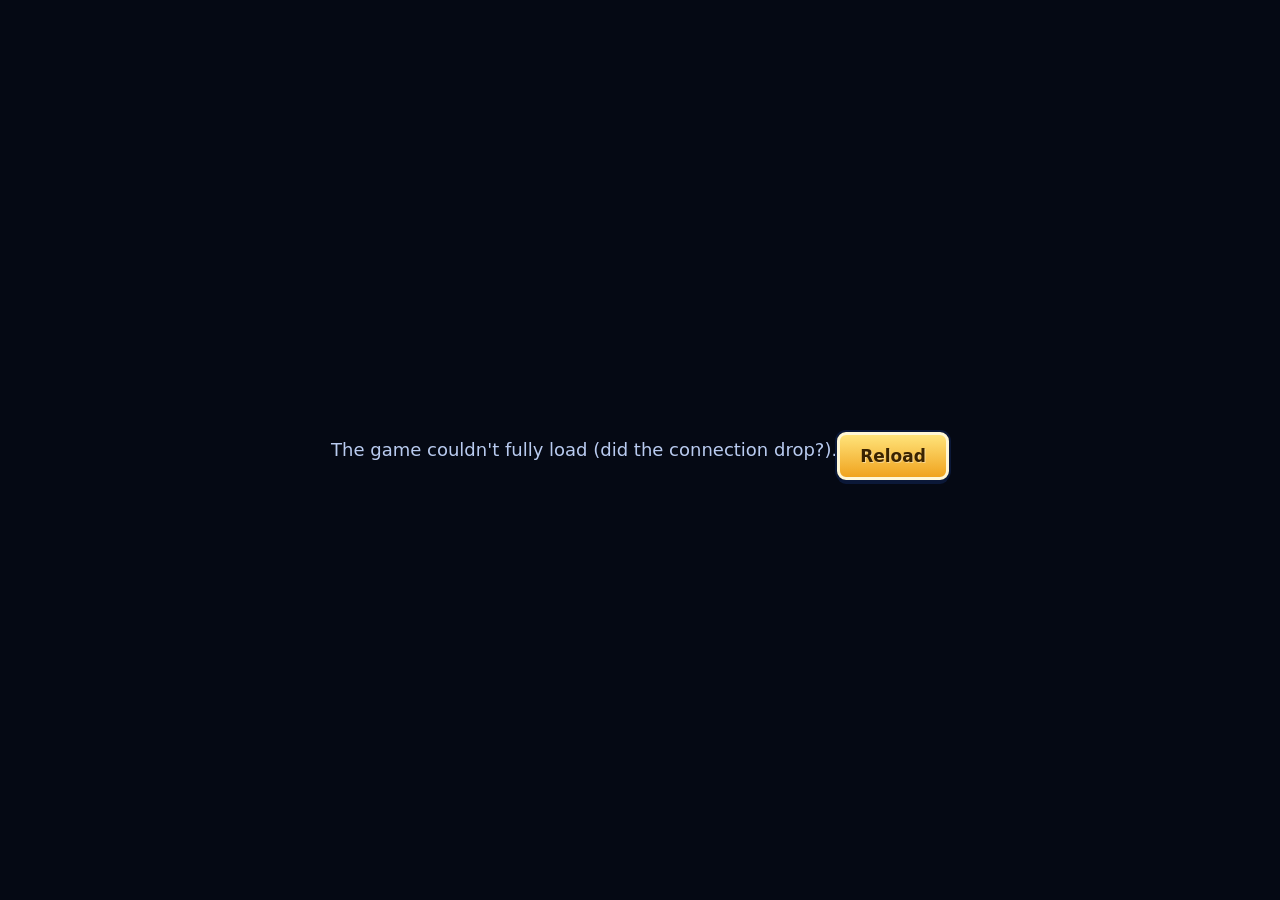
==== commit 822e21cd: "Merge upstream JPTER78/main (ce57853, gran actualización) con nuestras decisiones - Se conservan: pr" ====
--- a/dev.html
+++ b/dev.html
@@ -3,6 +3,10 @@
 <html lang="es">
 <head>
 <meta charset="utf-8">
+<!-- Seguridad (18-10-2026): sólo se ejecutan los scripts del juego, de Firebase
+     y de Google (inicio de sesión). Nada metido en la página (onerror=, etiquetas script
+     en un texto...) llega a ejecutarse aunque se colara. Ver js/boot.js. -->
+<meta http-equiv="Content-Security-Policy" content="script-src 'self' file: https://www.gstatic.com https://apis.google.com https://*.firebaseio.com https://*.firebasedatabase.app; object-src 'none'; base-uri 'self'">
 <meta name="robots" content="noindex">
 <meta name="viewport" content="width=device-width,initial-scale=1,viewport-fit=cover">
 <title>PokéSurvivor – Juego Pokémon gratis online estilo Survivor.io</title>
@@ -27,7 +31,7 @@
 <meta name="twitter:title" content="PokéSurvivor – Sobrevive a las hordas Pokémon">
 <meta name="twitter:description" content="Fan game gratis para navegador y móvil, con cooperativo hasta 4. Sin descargas ni anuncios.">
 <meta name="twitter:image" content="https://pokesurvivor.com/assets/og-image.jpg">
-<script>window.PS_PAGES = true;</script>
+<meta name="ps-pages" content="1">
 <!-- seo:end -->
 <link rel="manifest" href="manifest.webmanifest">
 <!-- Google sólo enseña en los resultados iconos de 48 px o múltiplos -->
@@ -79,6 +83,8 @@
 </script>
 <!-- seo:end -->
 <link rel="stylesheet" href="css/style.css">
+<script src="js/core/locales.js"></script>
+<script src="js/noframe.js"></script>
 </head>
 <body>
 
@@ -166,7 +172,7 @@
 <section id="scr-menu" class="scr hidden">
   <div class="menu-left">
     <div class="logo">
-      <div class="t1">PokéSurvivor</div>
+      <div class="t1">PokéSurvivor<span class="splash">Folagor, Sekiam, PokeAlex: ¿un hueco?</span></div>
       <div class="t2">Mundo Misterioso</div>
     </div>
     <div class="partner-card">
@@ -182,6 +188,8 @@
         <button class="menu-item play" data-go="play">Jugar<small>Entra en la mazmorra</small></button>
         <button class="menu-item" data-go="dex">Pokémon<small id="menu-dex-count">Tu colección</small></button>
         <button class="menu-item" data-go="upgrades">Mejoras<small>Haz más fuerte cada run</small></button>
+        <button class="menu-item" data-go="shop">Tienda Kecleon<small>Mentas, Cápsulas y MT</small></button>
+        <button class="menu-item" data-go="bag">Mochila<small id="menu-bag-sub">Vacía</small></button>
         <button class="menu-item" data-go="gacha">Gacha<small>9 regiones · Pokémon y shinies</small></button>
         <button class="menu-item" data-go="goals">Misiones<small id="menu-goals-sub">Misiones, logros y perfil</small></button>
         <button class="menu-item" data-go="friends">Amigos<small id="menu-friends-sub">Juega en grupo, sin límite</small></button>
@@ -199,6 +207,7 @@
   <div class="pill"><span class="coin"></span><span id="coins">0</span></div>
   <div class="pill" id="tickets-pill" title="Tickets del gacha"></div>
   <div class="pill" id="user-pill"></div>
+  <button id="btn-save" class="btn small gold save-btn hidden" title="Guardar la partida en la nube"></button>
   <button id="btn-news" class="btn small ghost news-btn" title="Novedades"></button>
   <button id="btn-support" class="btn small gold hidden" title="Apoyar el proyecto"></button>
   <button id="btn-sound" class="btn small ghost" title="Sonido"></button>
@@ -231,6 +240,15 @@
   </div>
 </section>
 
+<!-- ====== Avisos de una actualización (una vez por navegador, ver LoginUI.updateNotices) ====== -->
+<section id="scr-savenote" class="scr dim hidden">
+  <div class="box" style="width:min(460px,100%)" translate="no">
+    <h2 id="savenote-title"></h2>
+    <div id="savenote-body"></div>
+    <button class="btn gold" id="savenote-ok" type="button" style="width:100%;margin-top:10px"></button>
+  </div>
+</section>
+
 <!-- ====== Apoyar el proyecto (donaciones) ====== -->
 <section id="scr-support" class="scr dim hidden">
   <div class="box support">
@@ -247,6 +265,7 @@
       <button class="gen-tab" data-t="sound">Sonido</button>
       <button class="gen-tab" data-t="gfx">Gráficos</button>
       <button class="gen-tab" data-t="ctl">Controles</button>
+      <button class="gen-tab" data-t="a11y">Accesibilidad</button>
       <button class="gen-tab" data-t="acc">Cuenta</button>
       <button class="gen-tab" data-t="about">Acerca de</button>
     </div>
@@ -305,19 +324,7 @@
     <p class="boot-ld">Cargando…</p>
   </div>
 </div>
-<script>
-  (function () {
-    var s = null; try { s = localStorage.getItem('ps.lang'); } catch (e) {}
-    var n = ((navigator.languages && navigator.languages[0]) || navigator.language || 'es').toLowerCase();
-    var l = s === 'es' || s === 'en' ? s : (/\/en(\/|$)/.test(location.pathname) ? 'en' : (n.indexOf('es') === 0 ? 'es' : 'en'));
-    document.documentElement.lang = l;
-    if (l === 'en') {
-      var p = document.querySelectorAll('#boot p');
-      p[0].textContent = 'A Pokémon survival game, free in your browser and on mobile.';
-      p[1].textContent = 'Loading…';
-    }
-  })();
-</script>
+<script src="js/boot.js"></script>
 <div id="tap-start" class="tapstart hidden">
   <div class="boot-in">
     <h1>PokéSurvivor</h1>
@@ -448,11 +455,48 @@
     <div class="gen-tabs" id="dex-gens"></div>
     <div class="split" style="margin-top:8px">
       <div>
+        <div class="dex-tools">
+          <input id="dex-q" type="search" placeholder="Buscar por nombre o número" autocomplete="off" spellcheck="false">
+          <select id="dex-type" title="Tipo"></select>
+          <span id="dex-count" class="sub"></span>
+          <button class="btn small ghost hidden" id="dex-clear" type="button">Limpiar</button>
+        </div>
         <div class="filters" id="dex-filters"></div>
+        <div class="filters dex-sort" id="dex-sort"></div>
         <div class="grid" id="dex-grid"></div>
       </div>
       <div class="panel" id="dex-detail"></div>
     </div>
+  </div>
+</section>
+
+<!-- ====== Tienda Kecleon (20-10-2026, del PR #236 de TheAdro7) ====== -->
+<section id="scr-shop" class="scr dim hidden">
+  <div class="box wide shop-box">
+    <!-- El puesto: cae, se despliega el toldo, sube la persiana y salen los dos Kecleon (ver shop-ui.js). -->
+    <div class="shop-stall" id="shop-stall">
+      <!-- Todo el puesto (paisaje, toldo, estanterías, persiana, farolillos y los dos
+           Kecleon) se dibuja en pixel art en este lienzo: ver Scene en shop-ui.js. -->
+      <canvas id="shop-scene" class="shop-scene"></canvas>
+      <div class="shop-sign" id="shop-sign"><span>Tienda Kecleon</span></div>
+      <div class="shop-bubble hide" id="shop-bubble"></div>
+    </div>
+    <div class="shop-inner">
+      <div class="row between">
+        <h2 style="margin:0">Tienda Kecleon</h2>
+        <button class="btn small ghost" data-back>Volver</button>
+      </div>
+      <p class="sub" style="margin:8px 0 0" id="shop-hello">¡Bienvenido! Mentas, Cápsulas y MT. Lo que compres va a tu Mochila (en el menú principal); úsalo desde la ficha de cada Pokémon en la colección.</p>
+      <div id="shop-body"></div>
+    </div>
+  </div>
+</section>
+
+<!-- ====== Mochila (desde el menú principal, sin entrar en la tienda) ====== -->
+<section id="scr-bag" class="scr dim hidden">
+  <div class="box wide">
+    <div class="row between"><h2>Mochila</h2><button class="btn small ghost" data-back>Volver</button></div>
+    <div id="bag-body"></div>
   </div>
 </section>
 
@@ -536,17 +580,18 @@
 </section>
 
 <section id="scr-pause" class="scr dim hidden">
-  <div class="box center" style="width:min(460px,100%)">
+  <div class="box center pause-box">
     <h2>Pausa</h2>
     <p class="sub kbd-hint"><kbd>WASD</kbd> moverse · <kbd>1</kbd>–<kbd>4</kbd> movimiento · <kbd>Q</kbd>/<kbd>E</kbd> ciclar · <kbd>Esc</kbd> pausa</p>
     <p class="sub touch-hint">Arrastra el dedo para moverte · toca un ataque para cambiarlo</p>
     <p id="pause-coop" class="note hidden">Partida en grupo: el juego sigue mientras estás aquí.</p>
-    <div id="pause-sound" class="sound-inline"></div>
     <div class="row" style="justify-content:center">
       <button id="btn-resume" class="btn gold">Continuar</button>
       <button id="btn-pause-settings" class="btn">Ajustes</button>
       <button id="btn-quit" class="btn">Abandonar run</button>
     </div>
+    <div id="pause-sum" class="pause-sum"></div>
+    <div id="pause-sound" class="sound-inline"></div>
   </div>
 </section>
 
@@ -573,15 +618,20 @@
 <script defer src="js/core/audio.js"></script>
 <script defer src="js/core/input.js"></script>
 <script defer src="js/core/touch.js"></script>
+<script defer src="js/core/gamepad.js"></script>
 <script defer src="js/core/sprites.js"></script>
 <script defer src="js/core/camera.js"></script>
 <!-- datos de juego -->
 <script defer src="js/data/moves.js"></script>
+<script defer src="js/data/natures.js"></script>
+<script defer src="js/data/abilities.js"></script>
+<script defer src="js/data/tms.js"></script>
 <script defer src="js/data/types.js"></script>
 <script defer src="js/data/starters.js"></script>
 <script defer src="js/data/enemies.js"></script>
 <script defer src="js/data/upgrades.js"></script>
 <script defer src="js/data/items.js"></script>
+<script defer src="js/data/shop.js"></script>
 <script defer src="js/data/missions.js"></script>
 <script defer src="js/data/achievements.js"></script>
 <script defer src="js/data/funding.js"></script>
@@ -597,6 +647,9 @@
 <script defer src="js/entities/pickup.js"></script>
 <script defer src="js/entities/player.js"></script>
 <!-- sistemas -->
+<script defer src="js/systems/stats.js"></script>
+<script defer src="js/systems/mons.js"></script>
+<script defer src="js/data/ability-fx.js"></script>
 <script defer src="js/systems/combat.js"></script>
 <script defer src="js/systems/spawner.js"></script>
 <script defer src="js/systems/levelup.js"></script>
@@ -611,6 +664,7 @@
 <script defer src="js/systems/hazards.js"></script>
 <!-- red: amigos, salas, cooperativo y ranking -->
 <script defer src="js/net/social.js"></script>
+<script defer src="js/net/codec.js"></script>
 <script defer src="js/net/net.js"></script>
 <script defer src="js/net/coop.js"></script>
 <script defer src="js/net/ranking.js"></script>
@@ -623,6 +677,7 @@
 <script defer src="js/ui/menu.js"></script>
 <script defer src="js/ui/slots.js"></script>
 <script defer src="js/ui/gacha-ui.js"></script>
+<script defer src="js/ui/shop-ui.js"></script>
 <script defer src="js/ui/run-ui.js"></script>
 <script defer src="js/ui/social-ui.js"></script>
 <script defer src="js/ui/ranking-ui.js"></script>
--- a/css/style.css
+++ b/css/style.css
@@ -45,7 +45,10 @@
   -webkit-font-smoothing: none;
 }
 canvas { image-rendering: pixelated; image-rendering: crisp-edges; }
-#game { display: block; width: 100vw; height: 100vh; height: 100dvh; touch-action: none; }
+/* position: fixed + inset: 0 en vez de 100vw / 100vh: en iPhone (sobre todo
+   abierto desde la pantalla de inicio) los vh no cuadraban con la ventana y el
+   juego se veía estirado. */
+#game { display: block; position: fixed; inset: 0; width: 100%; height: 100%; touch-action: none; }
 button { font: inherit; color: inherit; }
 input { font: inherit; }
 
@@ -220,11 +223,46 @@
 .stat { display: grid; grid-template-columns: 90px 1fr 34px; gap: 8px; align-items: center; font-size: 14px; margin: 5px 0; }
 .stat .bar { height: 8px; background: rgba(0,0,0,.35); border-radius: 6px; overflow: hidden; }
 .stat .bar i { display: block; height: 100%; background: var(--gold); }
+/* Naturaleza (20-10-2026): el stat que sube en verde y el que baja en rojo. */
+.stat.nat-up > span:first-child, .stat.nat-up > span:last-child { color: #7fe8a0; }
+.stat.nat-up .bar i { background: #5fe08a; }
+.stat.nat-down > span:first-child, .stat.nat-down > span:last-child { color: #ff9aa5; }
+.stat.nat-down .bar i { background: #ff7a86; }
+/* Naturaleza, habilidad y MT en la ficha de la colección. */
+.mon-extra { margin: 10px 0 4px; padding: 8px 10px; border-radius: 10px; background: rgba(0,0,0,.18); font-size: 14px; }
+.mon-extra .mx-row { display: flex; flex-wrap: wrap; align-items: center; gap: 6px 8px; margin: 4px 0; }
+.mon-extra .mx-row > span:first-child { color: var(--muted); min-width: 84px; }
+.mon-extra .mx-row small { color: var(--muted); }
+.mon-extra .mx-row .btn { margin-left: auto; }
+.mon-extra .mx-row .btn + .btn { margin-left: 0; }
+.mon-extra .mx-desc { margin: 0 0 6px; font-size: 13px; }
+.mon-extra .ban-picker { margin-top: 6px; }
 .type {
   display: inline-block; padding: 2px 8px; border-radius: 6px; font-size: 12px; font-weight: 700;
   color: #10131a; text-shadow: none; margin-right: 4px;
 }
 .filters { display: flex; gap: 6px; flex-wrap: wrap; margin-bottom: 10px; }
+.dex-tools { display: flex; gap: 8px; align-items: center; flex-wrap: wrap; margin-bottom: 8px; }
+.dex-tools input, .dex-tools select { background: rgba(0,0,0,.3); color: inherit; border: 2px solid rgba(244,248,255,.3); border-radius: 8px; padding: 4px 10px; font: inherit; font-size: 14px; }
+.dex-tools input { flex: 1 1 180px; min-width: 0; }
+.dex-tools select option { background: #14204a; }
+.dex-sort { align-items: center; margin-top: -4px; }
+.dex-more { grid-column: 1 / -1; height: 1px; }
+.fit-low { display: block; color: #ffb37a; font-size: 12px; margin-top: 2px; }
+/* Pausa con el resumen de la partida (run-ui.js, pauseSummary). */
+.pause-box { width: min(720px, 100%); max-height: calc(100dvh - 24px); overflow-y: auto; }
+.pause-sum { text-align: left; margin: 4px 0 10px; }
+.pause-sum h3 { color: var(--gold); font-size: 16px; margin: 10px 0 6px; }
+.sum-moves { width: 100%; border-collapse: collapse; font-size: 14px; }
+.sum-moves td, .sum-moves th { padding: 3px 4px; border-bottom: 1px solid rgba(255,255,255,.08); }
+.sum-moves th { font-size: 12px; color: var(--muted); font-weight: 400; }
+.sum-moves .num { text-align: right; white-space: nowrap; }
+.sum-moves img { vertical-align: -4px; }
+.sum-stats { display: grid; grid-template-columns: repeat(auto-fill, minmax(200px, 1fr)); gap: 4px 14px; font-size: 14px; }
+.sum-stats div { display: flex; justify-content: space-between; gap: 8px; border-bottom: 1px solid rgba(255,255,255,.08); padding: 2px 0; }
+.sum-stats span { color: var(--muted); }
+.sum-stats small { color: var(--muted); font-weight: 400; }
+.dex-sort .sub { margin: 0 2px 0 0; font-size: 13px; }
 .chip {
   appearance: none; cursor: pointer; padding: 4px 10px; border-radius: 20px;
   background: rgba(0,0,0,.25); border: 2px solid rgba(244,248,255,.25); font-size: 13px;
@@ -239,6 +277,19 @@
   padding: 30px; min-width: 0;
 }
 .menu-left .logo .t1 { font-size: clamp(36px, 6vw, 64px); }
+/* Frase amarilla torcida en la esquina del título, como las de Minecraft. */
+.menu-left .logo .t1 { position: relative; }
+.splash {
+  position: absolute; right: 0; top: 82%; width: max-content; max-width: 14em;
+  font-size: clamp(10px, 1.2vw, 15px); font-weight: 700; line-height: 1.15; letter-spacing: 0;
+  color: #ffff40; text-shadow: 2px 2px 0 #3f3f00; pointer-events: none; z-index: 3;
+  transform: translateX(62%) rotate(-14deg); animation: splash-pulse .9s ease-in-out infinite alternate;
+}
+@keyframes splash-pulse {
+  from { transform: translateX(62%) rotate(-14deg) scale(.94); }
+  to { transform: translateX(62%) rotate(-14deg) scale(1.06); }
+}
+@media (prefers-reduced-motion: reduce) { .splash { animation: none; } }
 .partner-card { text-align: center; margin-top: 10px; }
 .partner-card .nm { font-size: 24px; font-weight: 700; text-shadow: 3px 3px 0 var(--shadow); }
 .partner-card .lv { color: var(--muted); font-size: 14px; text-shadow: 2px 2px 0 var(--shadow); }
@@ -377,6 +428,58 @@
 .pcard b { display: block; font-size: 16px; }
 .pcard .tag { font-size: 12px; margin-top: 2px; }
 .pcard .new { color: var(--gold); font-weight: 700; }
+.pcard .pmon { font-size: 11px; color: var(--muted); line-height: 1.2; }
+
+/* ---------- Tienda Kecleon: el puesto (20-10-2026) ----------
+ * El puesto entero se dibuja en pixel art en #shop-scene (Scene, shop-ui.js);
+ * aquí sólo el lienzo, el cartel (para que se traduzca), el bocadillo, el
+ * objeto que vuela a la Mochila y la aparición del contenido. */
+#scr-shop .shop-box { overflow-x: hidden; }
+.shop-stall { position: relative; margin: -22px -24px 14px; height: 294px; border-radius: 9px 9px 0 0; overflow: hidden; background: #6fb8f0; }
+.shop-scene { position: absolute; inset: 0; width: 100%; height: 100%; image-rendering: pixelated; cursor: default; }
+.shop-stall.opening .shop-scene { cursor: pointer; }
+/* Cartel colgado del toldo; cae balanceándose y se encienden sus bombillas. */
+.shop-sign { position: absolute; z-index: 2; left: 50%; top: 6px; padding: 3px 16px; font-size: 18px; color: #3a1f08; text-shadow: none; white-space: nowrap;
+  background: #e2b26a; border: 3px solid #5a3412; border-radius: 4px; box-shadow: 0 3px 0 #5a3412; transform: translateX(-50%); transform-origin: 50% -14px;
+  opacity: 0; }
+.shop-sign.show { opacity: 1; animation: shopSign 1.1s ease-out both; }
+.shop-sign.shown { opacity: 1; }
+@keyframes shopSign { 0% { transform: translate(-50%, -70px) rotate(-18deg); } 30% { transform: translate(-50%, 0) rotate(12deg); }
+  55% { transform: translate(-50%, 0) rotate(-7deg); } 78% { transform: translate(-50%, 0) rotate(3deg); } 100% { transform: translate(-50%, 0); } }
+.shop-sign::before, .shop-sign::after { content: ''; position: absolute; left: 4px; right: 4px; height: 4px;
+  background: radial-gradient(circle, #6b4a20 0 1.6px, transparent 2px) 0 0 / 10px 4px repeat-x; }
+.shop-sign::before { top: 2px; } .shop-sign::after { bottom: 2px; }
+.shop-sign.lit::before, .shop-sign.lit::after { animation: shopBulbs .5s steps(1) infinite; }
+.shop-sign.lit::after { animation-delay: .25s; }
+.shop-sign.lit { box-shadow: 0 3px 0 #5a3412, 0 0 16px rgba(255,210,63,.55); }
+@keyframes shopBulbs {
+  0% { background-image: radial-gradient(circle, #fff4b0 0 1.8px, transparent 2.2px); }
+  50% { background-image: radial-gradient(circle, #ff8a3d 0 1.8px, transparent 2.2px); }
+}
+/* El bocadillo sigue al Kecleon morado (lo coloca shop-ui.js) y se va solo. */
+.shop-bubble { position: absolute; z-index: 3; left: 0; top: 0; max-width: 60%; padding: 6px 10px; white-space: nowrap;
+  font-size: 13px; color: #1b1528; text-shadow: none; background: #f4f8ff; border: 3px solid #1b1528; border-radius: 10px;
+  transition: opacity .3s, transform .3s; transform-origin: 100% 60%; }
+.shop-bubble::after { content: ''; position: absolute; right: -11px; top: 9px; border: 7px solid transparent; border-left-color: #1b1528; }
+.shop-bubble.hide { opacity: 0; transform: scale(.6); }
+.shop-bubble.pop { animation: shopBubble .35s ease-out both; }
+@keyframes shopBubble { from { transform: scale(0); } 70% { transform: scale(1.08); } to { transform: none; } }
+/* El objeto comprado vuela a su fila de la lista, que bota al recibirlo. */
+.shop-fly { position: fixed; left: 0; top: 0; z-index: 1000; pointer-events: none; filter: drop-shadow(0 3px 4px rgba(0,0,0,.5)); }
+.shop-fly img { width: 32px; height: 32px; }
+#shop-body .ic.bump { animation: shopBump .4s ease-out; }
+@keyframes shopBump { 30% { transform: scale(1.25); } 60% { transform: scale(.92); } }
+@keyframes shopFade { from { opacity: 0; transform: translateY(10px); } to { opacity: 1; transform: none; } }
+.shop-stall.opening ~ .shop-inner { animation: shopFade .5s 1.8s ease-out both; }
+@media (max-height: 520px) {                 /* (ahí la caja tiene 10px 14px de relleno) */
+  .shop-stall { margin: -10px -14px 10px; height: 200px; }
+  .shop-sign { font-size: 14px; top: 3px; }
+}
+@media (max-width: 640px) {
+  .shop-stall { height: 220px; }
+  .shop-sign { font-size: 14px; }
+  .shop-bubble { font-size: 11px; }
+}
 .pcard.r5 { animation: pop .3s ease-out both, legend 1.4s ease-in-out infinite alternate; }
 @keyframes legend { to { box-shadow: 0 0 40px var(--rc), 0 0 80px var(--rc); } }
 
@@ -394,6 +497,8 @@
 .card .ds { color: var(--muted); font-size: 14px; }
 .card .key { font-size: 13px; color: var(--muted); border: 2px solid rgba(244,248,255,.3); border-radius: 6px; padding: 2px 8px; }
 .tag-chip { font-size: 11px; padding: 2px 7px; border-radius: 5px; color: #10131a; text-shadow: none; font-weight: 700; }
+/* Físico / Especial en las cartas de nivel: aparte del tipo, oscura y con borde. */
+.tag-chip.cat { background: rgba(10,20,48,.55); color: #f4f8ff; border: 1.5px solid rgba(170,195,255,.5); padding: 1px 7px; }
 
 .stats { display: grid; grid-template-columns: 1fr 1fr; gap: 8px; margin: 10px 0 18px; }
 .stats > div { background: rgba(0,0,0,.22); border-radius: 9px; padding: 8px 10px; }
@@ -550,6 +655,9 @@
 .rk-me { margin-top: 10px; padding: 10px 12px; border-radius: 8px; background: rgba(0,0,0,.25); font-size: 15px; min-height: 20px; }
 
 .cards.done .card { pointer-events: none; opacity: .45; }
+/* Recién aparecidas: un momento sin poder elegirlas (ver guard() en run-ui.js). */
+.cards.guard .card { opacity: .5; filter: saturate(.6); }
+.cards .card { transition: transform .08s, background .12s, border-color .12s, opacity .2s, filter .2s; }
 .cards.done .card.picked { opacity: 1; border-color: var(--gold); }
 #lvl-wait { color: var(--gold); font-size: 15px; }
 
@@ -695,6 +803,9 @@
 .set-chips { margin: 6px 0 10px; }
 .keys { display: grid; grid-template-columns: auto 1fr; gap: 6px 14px; align-items: center; font-size: 14px; }
 .keys span { color: var(--muted); }
+.padkey { display: inline-block; padding: 0 7px; border: 2px solid rgba(244,248,255,.4); border-radius: 9px; font-size: 13px; color: var(--text, #f4f8ff) !important; text-shadow: none; }
+/* Lo seleccionado con el mando (gamepad.js). */
+.pad-focus { outline: 3px solid #ffd23f !important; outline-offset: 3px; box-shadow: 0 0 0 6px rgba(255,210,63,.25) !important; }
 .credits { margin: 4px 0 12px; padding-left: 18px; color: var(--muted); font-size: 14px; line-height: 1.6; }
 .credits b { color: var(--ink); }
 .about-logo { text-align: center; font-size: 34px; font-weight: 700; color: var(--gold); text-shadow: 2px 2px 0 #a55f00, 4px 4px 0 var(--shadow); margin-top: 6px; }
@@ -733,6 +844,7 @@
   .menu-left { padding: 50px 8px 6px; }
   .menu-left .logo { margin-bottom: 2px; }
   .menu-left .logo .t1 { font-size: 28px; }
+  .splash { top: 50%; font-size: 9px; max-width: 10em; margin-right: -3.6em; }
   .logo .t2 { font-size: 10px; margin-top: 2px; letter-spacing: 2px; }
   #menu-partner { height: min(34vh, 130px); width: auto; }
   .partner-card { margin-top: 2px; }
@@ -810,6 +922,9 @@
 .news-day ul { margin: 0; padding-left: 20px; }
 .news-day li { margin: 4px 0; line-height: 1.35; font-size: 15px; }
 @media (max-width: 760px) { .news-btn span { display: none; } }
+/* Botón Guardar (barra de arriba). */
+.save-btn { display: inline-flex; align-items: center; gap: 5px; font-weight: 700; }
+#savenote-body p { line-height: 1.4; }
 .sup-tab { width: 100%; border-collapse: collapse; margin: 6px 0 10px; font-size: 15px; }
 .sup-tab td { padding: 5px 4px; border-bottom: 1px solid rgba(255,255,255,.1); }
 .sup-tab td.num { text-align: right; white-space: nowrap; }
@@ -828,6 +943,12 @@
   #scr-dex .gen-tabs, #scr-dex .filters { scrollbar-width: none; }
   #scr-dex .gen-tabs::-webkit-scrollbar, #scr-dex .filters::-webkit-scrollbar { display: none; }
   #scr-dex .filters { flex-wrap: nowrap; overflow-x: auto; margin-bottom: 4px; flex: 0 0 auto; }
+  #scr-dex .dex-tools { margin-bottom: 4px; gap: 6px; }
+  /* Ajustes: las pestañas en una fila que se desliza de lado. */
+  #set-tabs { flex-wrap: nowrap; overflow-x: auto; scrollbar-width: none; }
+  #set-tabs::-webkit-scrollbar { display: none; }
+  #set-tabs .gen-tab { flex: 0 0 auto; }
+  #scr-dex .dex-tools input, #scr-dex .dex-tools select { padding: 2px 8px; font-size: 12px; }
   #scr-dex .chip { flex: 0 0 auto; padding: 2px 8px; font-size: 12px; }
   #scr-dex .grid { max-height: none; flex: 1; min-height: 0; grid-template-columns: repeat(auto-fill, minmax(78px, 1fr)); gap: 5px; }
   #scr-dex .cell canvas { width: 69px; height: 60px; }
@@ -842,3 +963,9 @@
   #dex-detail .btn { position: sticky; bottom: 0; order: 9; margin-top: auto; padding: 8px 6px; font-size: 15px;
     box-shadow: 0 -6px 10px rgba(5,10,25,.6); }
 }
+
+/* Local CJK fonts: no font service or additional downloads. */
+html:lang(zh-Hant) { --font: 'Pixelify', 'PingFang TC', 'Microsoft JhengHei', 'Noto Sans CJK TC', system-ui, sans-serif; }
+html:lang(zh-Hans) { --font: 'Pixelify', 'PingFang SC', 'Microsoft YaHei', 'Noto Sans CJK SC', system-ui, sans-serif; }
+html:lang(zh) body { line-height: 1.5; -webkit-font-smoothing: antialiased; }
+html:lang(zh) .btn, html:lang(zh) .chip { letter-spacing: 0; }
